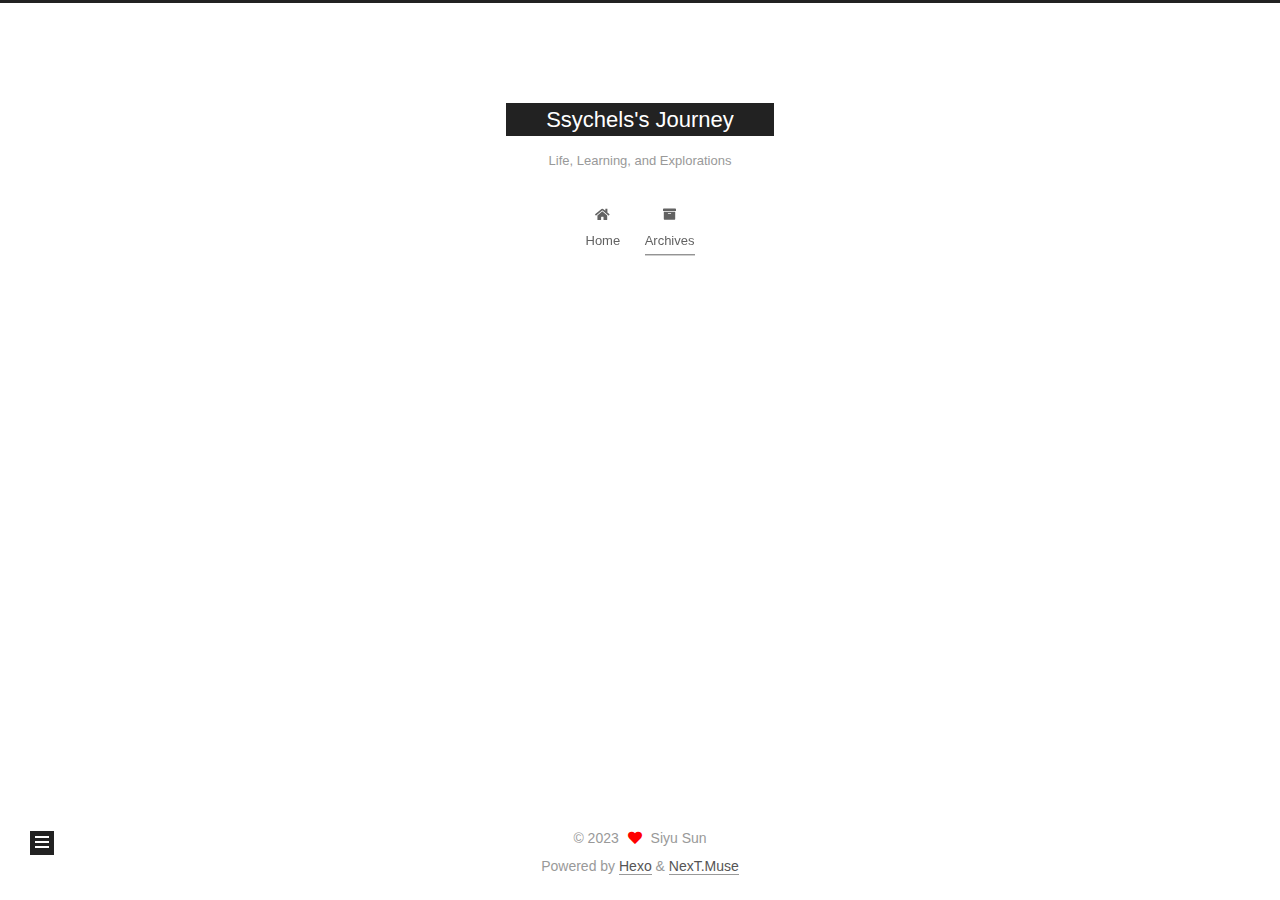
==== archives/index.html @ b706aa6a "Site updated: 2023-07-22 16:36:06" ====
<!DOCTYPE html>
<html lang="en">
<head>
  <meta charset="UTF-8">
<meta name="viewport" content="width=device-width, initial-scale=1, maximum-scale=2">
<meta name="theme-color" content="#222">
<meta name="generator" content="Hexo 6.3.0">
  <link rel="apple-touch-icon" sizes="180x180" href="/images/apple-touch-icon-next.png">
  <link rel="icon" type="image/png" sizes="32x32" href="/images/favicon-32x32-next.png">
  <link rel="icon" type="image/png" sizes="16x16" href="/images/favicon-16x16-next.png">
  <link rel="mask-icon" href="/images/logo.svg" color="#222">

<link rel="stylesheet" href="/css/main.css">


<link rel="stylesheet" href="/lib/font-awesome/css/all.min.css">

<script id="hexo-configurations">
    var NexT = window.NexT || {};
    var CONFIG = {"hostname":"ssychels.github.io","root":"/","scheme":"Muse","version":"7.8.0","exturl":false,"sidebar":{"position":"left","display":"post","padding":18,"offset":12,"onmobile":false},"copycode":{"enable":false,"show_result":false,"style":null},"back2top":{"enable":true,"sidebar":false,"scrollpercent":false},"bookmark":{"enable":false,"color":"#222","save":"auto"},"fancybox":false,"mediumzoom":false,"lazyload":false,"pangu":false,"comments":{"style":"tabs","active":null,"storage":true,"lazyload":false,"nav":null},"algolia":{"hits":{"per_page":10},"labels":{"input_placeholder":"Search for Posts","hits_empty":"We didn't find any results for the search: ${query}","hits_stats":"${hits} results found in ${time} ms"}},"localsearch":{"enable":false,"trigger":"auto","top_n_per_article":1,"unescape":false,"preload":false},"motion":{"enable":true,"async":false,"transition":{"post_block":"fadeIn","post_header":"slideDownIn","post_body":"slideDownIn","coll_header":"slideLeftIn","sidebar":"slideUpIn"}}};
  </script>

  <meta name="description" content="A log of my studies, insights and life moments.">
<meta property="og:type" content="website">
<meta property="og:title" content="Ssychels&#39;s Journey">
<meta property="og:url" content="http://ssychels.github.io/archives/index.html">
<meta property="og:site_name" content="Ssychels&#39;s Journey">
<meta property="og:description" content="A log of my studies, insights and life moments.">
<meta property="og:locale" content="en_US">
<meta property="article:author" content="Siyu Sun">
<meta property="article:tag" content="Cybersecurity, Life">
<meta name="twitter:card" content="summary">

<link rel="canonical" href="http://ssychels.github.io/archives/">


<script id="page-configurations">
  // https://hexo.io/docs/variables.html
  CONFIG.page = {
    sidebar: "",
    isHome : false,
    isPost : false,
    lang   : 'en'
  };
</script>

  <title>Archive | Ssychels's Journey</title>
  






  <noscript>
  <style>
  .use-motion .brand,
  .use-motion .menu-item,
  .sidebar-inner,
  .use-motion .post-block,
  .use-motion .pagination,
  .use-motion .comments,
  .use-motion .post-header,
  .use-motion .post-body,
  .use-motion .collection-header { opacity: initial; }

  .use-motion .site-title,
  .use-motion .site-subtitle {
    opacity: initial;
    top: initial;
  }

  .use-motion .logo-line-before i { left: initial; }
  .use-motion .logo-line-after i { right: initial; }
  </style>
</noscript>

</head>

<body itemscope itemtype="http://schema.org/WebPage">
  <div class="container use-motion">
    <div class="headband"></div>

    <header class="header" itemscope itemtype="http://schema.org/WPHeader">
      <div class="header-inner"><div class="site-brand-container">
  <div class="site-nav-toggle">
    <div class="toggle" aria-label="Toggle navigation bar">
      <span class="toggle-line toggle-line-first"></span>
      <span class="toggle-line toggle-line-middle"></span>
      <span class="toggle-line toggle-line-last"></span>
    </div>
  </div>

  <div class="site-meta">

    <a href="/" class="brand" rel="start">
      <span class="logo-line-before"><i></i></span>
      <h1 class="site-title">Ssychels's Journey</h1>
      <span class="logo-line-after"><i></i></span>
    </a>
      <p class="site-subtitle" itemprop="description">Life, Learning, and Explorations</p>
  </div>

  <div class="site-nav-right">
    <div class="toggle popup-trigger">
    </div>
  </div>
</div>




<nav class="site-nav">
  <ul id="menu" class="main-menu menu">
        <li class="menu-item menu-item-home">

    <a href="/" rel="section"><i class="fa fa-home fa-fw"></i>Home</a>

  </li>
        <li class="menu-item menu-item-archives">

    <a href="/archives/" rel="section"><i class="fa fa-archive fa-fw"></i>Archives</a>

  </li>
  </ul>
</nav>




</div>
    </header>

    
  <div class="back-to-top">
    <i class="fa fa-arrow-up"></i>
    <span>0%</span>
  </div>


    <main class="main">
      <div class="main-inner">
        <div class="content-wrap">
          

          <div class="content archive">
            

  
  
  
  <div class="post-block">
    <div class="posts-collapse">
      <div class="collection-title">
        <span class="collection-header">Um..! 3 posts in total. Keep on posting.</span>
      </div>

      
    <div class="collection-year">
      <span class="collection-header">2023</span>
    </div>

  <article itemscope itemtype="http://schema.org/Article">
    <header class="post-header">

      <div class="post-meta">
        <time itemprop="dateCreated"
              datetime="2023-07-22T16:07:28+10:00"
              content="2023-07-22">
          07-22
        </time>
      </div>

      <div class="post-title">
          <a class="post-title-link" href="/2023/07/22/thrid-post/" itemprop="url">
            <span itemprop="name">thrid post</span>
          </a>
      </div>

    </header>
  </article>

  <article itemscope itemtype="http://schema.org/Article">
    <header class="post-header">

      <div class="post-meta">
        <time itemprop="dateCreated"
              datetime="2023-07-22T15:56:42+10:00"
              content="2023-07-22">
          07-22
        </time>
      </div>

      <div class="post-title">
          <a class="post-title-link" href="/2023/07/22/Hello-hexo/" itemprop="url">
            <span itemprop="name">Hello hexo</span>
          </a>
      </div>

    </header>
  </article>

  <article itemscope itemtype="http://schema.org/Article">
    <header class="post-header">

      <div class="post-meta">
        <time itemprop="dateCreated"
              datetime="2023-07-22T15:54:32+10:00"
              content="2023-07-22">
          07-22
        </time>
      </div>

      <div class="post-title">
          <a class="post-title-link" href="/2023/07/22/hello-world/" itemprop="url">
            <span itemprop="name">Hello World</span>
          </a>
      </div>

    </header>
  </article>


    </div>
  </div>
  
  
  

  



          </div>
          

<script>
  window.addEventListener('tabs:register', () => {
    let { activeClass } = CONFIG.comments;
    if (CONFIG.comments.storage) {
      activeClass = localStorage.getItem('comments_active') || activeClass;
    }
    if (activeClass) {
      let activeTab = document.querySelector(`a[href="#comment-${activeClass}"]`);
      if (activeTab) {
        activeTab.click();
      }
    }
  });
  if (CONFIG.comments.storage) {
    window.addEventListener('tabs:click', event => {
      if (!event.target.matches('.tabs-comment .tab-content .tab-pane')) return;
      let commentClass = event.target.classList[1];
      localStorage.setItem('comments_active', commentClass);
    });
  }
</script>

        </div>
          
  
  <div class="toggle sidebar-toggle">
    <span class="toggle-line toggle-line-first"></span>
    <span class="toggle-line toggle-line-middle"></span>
    <span class="toggle-line toggle-line-last"></span>
  </div>

  <aside class="sidebar">
    <div class="sidebar-inner">

      <ul class="sidebar-nav motion-element">
        <li class="sidebar-nav-toc">
          Table of Contents
        </li>
        <li class="sidebar-nav-overview">
          Overview
        </li>
      </ul>

      <!--noindex-->
      <div class="post-toc-wrap sidebar-panel">
      </div>
      <!--/noindex-->

      <div class="site-overview-wrap sidebar-panel">
        <div class="site-author motion-element" itemprop="author" itemscope itemtype="http://schema.org/Person">
  <p class="site-author-name" itemprop="name">Siyu Sun</p>
  <div class="site-description" itemprop="description">A log of my studies, insights and life moments.</div>
</div>
<div class="site-state-wrap motion-element">
  <nav class="site-state">
      <div class="site-state-item site-state-posts">
          <a href="/archives/">
        
          <span class="site-state-item-count">3</span>
          <span class="site-state-item-name">posts</span>
        </a>
      </div>
  </nav>
</div>



      </div>

    </div>
  </aside>
  <div id="sidebar-dimmer"></div>


      </div>
    </main>

    <footer class="footer">
      <div class="footer-inner">
        

        

<div class="copyright">
  
  &copy; 
  <span itemprop="copyrightYear">2023</span>
  <span class="with-love">
    <i class="fa fa-heart"></i>
  </span>
  <span class="author" itemprop="copyrightHolder">Siyu Sun</span>
</div>
  <div class="powered-by">Powered by <a href="https://hexo.io/" class="theme-link" rel="noopener" target="_blank">Hexo</a> & <a href="https://muse.theme-next.org/" class="theme-link" rel="noopener" target="_blank">NexT.Muse</a>
  </div>

        








      </div>
    </footer>
  </div>

  
  <script src="/lib/anime.min.js"></script>
  <script src="/lib/velocity/velocity.min.js"></script>
  <script src="/lib/velocity/velocity.ui.min.js"></script>

<script src="/js/utils.js"></script>

<script src="/js/motion.js"></script>


<script src="/js/schemes/muse.js"></script>


<script src="/js/next-boot.js"></script>




  















  

  

</body>
</html>
---- css/main.css ----
:root {
  --body-bg-color: #fff;
  --content-bg-color: #fff;
  --card-bg-color: #f5f5f5;
  --text-color: #555;
  --blockquote-color: #666;
  --link-color: #555;
  --link-hover-color: #222;
  --brand-color: #fff;
  --brand-hover-color: #fff;
  --table-row-odd-bg-color: #f9f9f9;
  --table-row-hover-bg-color: #f5f5f5;
  --menu-item-bg-color: #f5f5f5;
  --btn-default-bg: #222;
  --btn-default-color: #fff;
  --btn-default-border-color: #222;
  --btn-default-hover-bg: #fff;
  --btn-default-hover-color: #222;
  --btn-default-hover-border-color: #222;
}
html {
  line-height: 1.15; /* 1 */
  -webkit-text-size-adjust: 100%; /* 2 */
}
body {
  margin: 0;
}
main {
  display: block;
}
h1 {
  font-size: 2em;
  margin: 0.67em 0;
}
hr {
  box-sizing: content-box; /* 1 */
  height: 0; /* 1 */
  overflow: visible; /* 2 */
}
pre {
  font-family: monospace, monospace; /* 1 */
  font-size: 1em; /* 2 */
}
a {
  background: transparent;
}
abbr[title] {
  border-bottom: none; /* 1 */
  text-decoration: underline; /* 2 */
  text-decoration: underline dotted; /* 2 */
}
b,
strong {
  font-weight: bolder;
}
code,
kbd,
samp {
  font-family: monospace, monospace; /* 1 */
  font-size: 1em; /* 2 */
}
small {
  font-size: 80%;
}
sub,
sup {
  font-size: 75%;
  line-height: 0;
  position: relative;
  vertical-align: baseline;
}
sub {
  bottom: -0.25em;
}
sup {
  top: -0.5em;
}
img {
  border-style: none;
}
button,
input,
optgroup,
select,
textarea {
  font-family: inherit; /* 1 */
  font-size: 100%; /* 1 */
  line-height: 1.15; /* 1 */
  margin: 0; /* 2 */
}
button,
input {
/* 1 */
  overflow: visible;
}
button,
select {
/* 1 */
  text-transform: none;
}
button,
[type='button'],
[type='reset'],
[type='submit'] {
  -webkit-appearance: button;
}
button::-moz-focus-inner,
[type='button']::-moz-focus-inner,
[type='reset']::-moz-focus-inner,
[type='submit']::-moz-focus-inner {
  border-style: none;
  padding: 0;
}
button:-moz-focusring,
[type='button']:-moz-focusring,
[type='reset']:-moz-focusring,
[type='submit']:-moz-focusring {
  outline: 1px dotted ButtonText;
}
fieldset {
  padding: 0.35em 0.75em 0.625em;
}
legend {
  box-sizing: border-box; /* 1 */
  color: inherit; /* 2 */
  display: table; /* 1 */
  max-width: 100%; /* 1 */
  padding: 0; /* 3 */
  white-space: normal; /* 1 */
}
progress {
  vertical-align: baseline;
}
textarea {
  overflow: auto;
}
[type='checkbox'],
[type='radio'] {
  box-sizing: border-box; /* 1 */
  padding: 0; /* 2 */
}
[type='number']::-webkit-inner-spin-button,
[type='number']::-webkit-outer-spin-button {
  height: auto;
}
[type='search'] {
  outline-offset: -2px; /* 2 */
  -webkit-appearance: textfield; /* 1 */
}
[type='search']::-webkit-search-decoration {
  -webkit-appearance: none;
}
::-webkit-file-upload-button {
  font: inherit; /* 2 */
  -webkit-appearance: button; /* 1 */
}
details {
  display: block;
}
summary {
  display: list-item;
}
template {
  display: none;
}
[hidden] {
  display: none;
}
::selection {
  background: #262a30;
  color: #eee;
}
html,
body {
  height: 100%;
}
body {
  background: var(--body-bg-color);
  color: var(--text-color);
  font-family: 'Lato', "PingFang SC", "Microsoft YaHei", sans-serif;
  font-size: 1em;
  line-height: 2;
}
@media (max-width: 991px) {
  body {
    padding-left: 0 !important;
    padding-right: 0 !important;
  }
}
h1,
h2,
h3,
h4,
h5,
h6 {
  font-family: 'Lato', "PingFang SC", "Microsoft YaHei", sans-serif;
  font-weight: bold;
  line-height: 1.5;
  margin: 20px 0 15px;
}
h1 {
  font-size: 1.5em;
}
h2 {
  font-size: 1.375em;
}
h3 {
  font-size: 1.25em;
}
h4 {
  font-size: 1.125em;
}
h5 {
  font-size: 1em;
}
h6 {
  font-size: 0.875em;
}
p {
  margin: 0 0 20px 0;
}
a,
span.exturl {
  border-bottom: 1px solid #999;
  color: var(--link-color);
  outline: 0;
  text-decoration: none;
  overflow-wrap: break-word;
  word-wrap: break-word;
  cursor: pointer;
}
a:hover,
span.exturl:hover {
  border-bottom-color: var(--link-hover-color);
  color: var(--link-hover-color);
}
iframe,
img,
video {
  display: block;
  margin-left: auto;
  margin-right: auto;
  max-width: 100%;
}
hr {
  background-image: repeating-linear-gradient(-45deg, #ddd, #ddd 4px, transparent 4px, transparent 8px);
  border: 0;
  height: 3px;
  margin: 40px 0;
}
blockquote {
  border-left: 4px solid #ddd;
  color: var(--blockquote-color);
  margin: 0;
  padding: 0 15px;
}
blockquote cite::before {
  content: '-';
  padding: 0 5px;
}
dt {
  font-weight: bold;
}
dd {
  margin: 0;
  padding: 0;
}
kbd {
  background-color: #f5f5f5;
  background-image: linear-gradient(#eee, #fff, #eee);
  border: 1px solid #ccc;
  border-radius: 0.2em;
  box-shadow: 0.1em 0.1em 0.2em rgba(0,0,0,0.1);
  color: #555;
  font-family: inherit;
  padding: 0.1em 0.3em;
  white-space: nowrap;
}
.table-container {
  overflow: auto;
}
table {
  border-collapse: collapse;
  border-spacing: 0;
  font-size: 0.875em;
  margin: 0 0 20px 0;
  width: 100%;
}
tbody tr:nth-of-type(odd) {
  background: var(--table-row-odd-bg-color);
}
tbody tr:hover {
  background: var(--table-row-hover-bg-color);
}
caption,
th,
td {
  font-weight: normal;
  padding: 8px;
  vertical-align: middle;
}
th,
td {
  border: 1px solid #ddd;
  border-bottom: 3px solid #ddd;
}
th {
  font-weight: 700;
  padding-bottom: 10px;
}
td {
  border-bottom-width: 1px;
}
.btn {
  background: var(--btn-default-bg);
  border: 2px solid var(--btn-default-border-color);
  border-radius: 0;
  color: var(--btn-default-color);
  display: inline-block;
  font-size: 0.875em;
  line-height: 2;
  padding: 0 20px;
  text-decoration: none;
  transition-property: background-color;
  transition-delay: 0s;
  transition-duration: 0.2s;
  transition-timing-function: ease-in-out;
}
.btn:hover {
  background: var(--btn-default-hover-bg);
  border-color: var(--btn-default-hover-border-color);
  color: var(--btn-default-hover-color);
}
.btn + .btn {
  margin: 0 0 8px 8px;
}
.btn .fa-fw {
  text-align: left;
  width: 1.285714285714286em;
}
.toggle {
  line-height: 0;
}
.toggle .toggle-line {
  background: #fff;
  display: inline-block;
  height: 2px;
  left: 0;
  position: relative;
  top: 0;
  transition: all 0.4s;
  vertical-align: top;
  width: 100%;
}
.toggle .toggle-line:not(:first-child) {
  margin-top: 3px;
}
.toggle.toggle-arrow .toggle-line-first {
  left: 50%;
  top: 2px;
  transform: rotate(45deg);
  width: 50%;
}
.toggle.toggle-arrow .toggle-line-middle {
  left: 2px;
  width: 90%;
}
.toggle.toggle-arrow .toggle-line-last {
  left: 50%;
  top: -2px;
  transform: rotate(-45deg);
  width: 50%;
}
.toggle.toggle-close .toggle-line-first {
  transform: rotate(-45deg);
  top: 5px;
}
.toggle.toggle-close .toggle-line-middle {
  opacity: 0;
}
.toggle.toggle-close .toggle-line-last {
  transform: rotate(45deg);
  top: -5px;
}
.highlight,
pre {
  background: #f7f7f7;
  color: #4d4d4c;
  line-height: 1.6;
  margin: 0 auto 20px;
}
pre,
code {
  font-family: consolas, Menlo, monospace, "PingFang SC", "Microsoft YaHei";
}
code {
  background: #eee;
  border-radius: 3px;
  color: #555;
  padding: 2px 4px;
  overflow-wrap: break-word;
  word-wrap: break-word;
}
.highlight *::selection {
  background: #d6d6d6;
}
.highlight pre {
  border: 0;
  margin: 0;
  padding: 10px 0;
}
.highlight table {
  border: 0;
  margin: 0;
  width: auto;
}
.highlight td {
  border: 0;
  padding: 0;
}
.highlight figcaption {
  background: #eff2f3;
  color: #4d4d4c;
  display: flex;
  font-size: 0.875em;
  justify-content: space-between;
  line-height: 1.2;
  padding: 0.5em;
}
.highlight figcaption a {
  color: #4d4d4c;
}
.highlight figcaption a:hover {
  border-bottom-color: #4d4d4c;
}
.highlight .gutter {
  -moz-user-select: none;
  -ms-user-select: none;
  -webkit-user-select: none;
  user-select: none;
}
.highlight .gutter pre {
  background: #eff2f3;
  color: #869194;
  padding-left: 10px;
  padding-right: 10px;
  text-align: right;
}
.highlight .code pre {
  background: #f7f7f7;
  padding-left: 10px;
  width: 100%;
}
.gist table {
  width: auto;
}
.gist table td {
  border: 0;
}
pre {
  overflow: auto;
  padding: 10px;
}
pre code {
  background: none;
  color: #4d4d4c;
  font-size: 0.875em;
  padding: 0;
  text-shadow: none;
}
pre .deletion {
  background: #fdd;
}
pre .addition {
  background: #dfd;
}
pre .meta {
  color: #eab700;
  -moz-user-select: none;
  -ms-user-select: none;
  -webkit-user-select: none;
  user-select: none;
}
pre .comment {
  color: #8e908c;
}
pre .variable,
pre .attribute,
pre .tag,
pre .name,
pre .regexp,
pre .ruby .constant,
pre .xml .tag .title,
pre .xml .pi,
pre .xml .doctype,
pre .html .doctype,
pre .css .id,
pre .css .class,
pre .css .pseudo {
  color: #c82829;
}
pre .number,
pre .preprocessor,
pre .built_in,
pre .builtin-name,
pre .literal,
pre .params,
pre .constant,
pre .command {
  color: #f5871f;
}
pre .ruby .class .title,
pre .css .rules .attribute,
pre .string,
pre .symbol,
pre .value,
pre .inheritance,
pre .header,
pre .ruby .symbol,
pre .xml .cdata,
pre .special,
pre .formula {
  color: #718c00;
}
pre .title,
pre .css .hexcolor {
  color: #3e999f;
}
pre .function,
pre .python .decorator,
pre .python .title,
pre .ruby .function .title,
pre .ruby .title .keyword,
pre .perl .sub,
pre .javascript .title,
pre .coffeescript .title {
  color: #4271ae;
}
pre .keyword,
pre .javascript .function {
  color: #8959a8;
}
.blockquote-center {
  border-left: none;
  margin: 40px 0;
  padding: 0;
  position: relative;
  text-align: center;
}
.blockquote-center .fa {
  display: block;
  opacity: 0.6;
  position: absolute;
  width: 100%;
}
.blockquote-center .fa-quote-left {
  border-top: 1px solid #ccc;
  text-align: left;
  top: -20px;
}
.blockquote-center .fa-quote-right {
  border-bottom: 1px solid #ccc;
  text-align: right;
  bottom: -20px;
}
.blockquote-center p,
.blockquote-center div {
  text-align: center;
}
.post-body .group-picture img {
  margin: 0 auto;
  padding: 0 3px;
}
.group-picture-row {
  margin-bottom: 6px;
  overflow: hidden;
}
.group-picture-column {
  float: left;
  margin-bottom: 10px;
}
.post-body .label {
  color: #555;
  display: inline;
  padding: 0 2px;
}
.post-body .label.default {
  background: #f0f0f0;
}
.post-body .label.primary {
  background: #efe6f7;
}
.post-body .label.info {
  background: #e5f2f8;
}
.post-body .label.success {
  background: #e7f4e9;
}
.post-body .label.warning {
  background: #fcf6e1;
}
.post-body .label.danger {
  background: #fae8eb;
}
.post-body .tabs {
  margin-bottom: 20px;
}
.post-body .tabs,
.tabs-comment {
  display: block;
  padding-top: 10px;
  position: relative;
}
.post-body .tabs ul.nav-tabs,
.tabs-comment ul.nav-tabs {
  display: flex;
  flex-wrap: wrap;
  margin: 0;
  margin-bottom: -1px;
  padding: 0;
}
@media (max-width: 413px) {
  .post-body .tabs ul.nav-tabs,
  .tabs-comment ul.nav-tabs {
    display: block;
    margin-bottom: 5px;
  }
}
.post-body .tabs ul.nav-tabs li.tab,
.tabs-comment ul.nav-tabs li.tab {
  border-bottom: 1px solid #ddd;
  border-left: 1px solid transparent;
  border-right: 1px solid transparent;
  border-top: 3px solid transparent;
  flex-grow: 1;
  list-style-type: none;
  border-radius: 0 0 0 0;
}
@media (max-width: 413px) {
  .post-body .tabs ul.nav-tabs li.tab,
  .tabs-comment ul.nav-tabs li.tab {
    border-bottom: 1px solid transparent;
    border-left: 3px solid transparent;
    border-right: 1px solid transparent;
    border-top: 1px solid transparent;
  }
}
@media (max-width: 413px) {
  .post-body .tabs ul.nav-tabs li.tab,
  .tabs-comment ul.nav-tabs li.tab {
    border-radius: 0;
  }
}
.post-body .tabs ul.nav-tabs li.tab a,
.tabs-comment ul.nav-tabs li.tab a {
  border-bottom: initial;
  display: block;
  line-height: 1.8;
  outline: 0;
  padding: 0.25em 0.75em;
  text-align: center;
  transition-delay: 0s;
  transition-duration: 0.2s;
  transition-timing-function: ease-out;
}
.post-body .tabs ul.nav-tabs li.tab a i,
.tabs-comment ul.nav-tabs li.tab a i {
  width: 1.285714285714286em;
}
.post-body .tabs ul.nav-tabs li.tab.active,
.tabs-comment ul.nav-tabs li.tab.active {
  border-bottom: 1px solid transparent;
  border-left: 1px solid #ddd;
  border-right: 1px solid #ddd;
  border-top: 3px solid #fc6423;
}
@media (max-width: 413px) {
  .post-body .tabs ul.nav-tabs li.tab.active,
  .tabs-comment ul.nav-tabs li.tab.active {
    border-bottom: 1px solid #ddd;
    border-left: 3px solid #fc6423;
    border-right: 1px solid #ddd;
    border-top: 1px solid #ddd;
  }
}
.post-body .tabs ul.nav-tabs li.tab.active a,
.tabs-comment ul.nav-tabs li.tab.active a {
  color: var(--link-color);
  cursor: default;
}
.post-body .tabs .tab-content .tab-pane,
.tabs-comment .tab-content .tab-pane {
  border: 1px solid #ddd;
  border-top: 0;
  padding: 20px 20px 0 20px;
  border-radius: 0;
}
.post-body .tabs .tab-content .tab-pane:not(.active),
.tabs-comment .tab-content .tab-pane:not(.active) {
  display: none;
}
.post-body .tabs .tab-content .tab-pane.active,
.tabs-comment .tab-content .tab-pane.active {
  display: block;
}
.post-body .tabs .tab-content .tab-pane.active:nth-of-type(1),
.tabs-comment .tab-content .tab-pane.active:nth-of-type(1) {
  border-radius: 0 0 0 0;
}
@media (max-width: 413px) {
  .post-body .tabs .tab-content .tab-pane.active:nth-of-type(1),
  .tabs-comment .tab-content .tab-pane.active:nth-of-type(1) {
    border-radius: 0;
  }
}
.post-body .note {
  border-radius: 3px;
  margin-bottom: 20px;
  padding: 1em;
  position: relative;
  border: 1px solid #eee;
  border-left-width: 5px;
}
.post-body .note h2,
.post-body .note h3,
.post-body .note h4,
.post-body .note h5,
.post-body .note h6 {
  margin-top: 0;
  border-bottom: initial;
  margin-bottom: 0;
  padding-top: 0;
}
.post-body .note p:first-child,
.post-body .note ul:first-child,
.post-body .note ol:first-child,
.post-body .note table:first-child,
.post-body .note pre:first-child,
.post-body .note blockquote:first-child,
.post-body .note img:first-child {
  margin-top: 0;
}
.post-body .note p:last-child,
.post-body .note ul:last-child,
.post-body .note ol:last-child,
.post-body .note table:last-child,
.post-body .note pre:last-child,
.post-body .note blockquote:last-child,
.post-body .note img:last-child {
  margin-bottom: 0;
}
.post-body .note.default {
  border-left-color: #777;
}
.post-body .note.default h2,
.post-body .note.default h3,
.post-body .note.default h4,
.post-body .note.default h5,
.post-body .note.default h6 {
  color: #777;
}
.post-body .note.primary {
  border-left-color: #6f42c1;
}
.post-body .note.primary h2,
.post-body .note.primary h3,
.post-body .note.primary h4,
.post-body .note.primary h5,
.post-body .note.primary h6 {
  color: #6f42c1;
}
.post-body .note.info {
  border-left-color: #428bca;
}
.post-body .note.info h2,
.post-body .note.info h3,
.post-body .note.info h4,
.post-body .note.info h5,
.post-body .note.info h6 {
  color: #428bca;
}
.post-body .note.success {
  border-left-color: #5cb85c;
}
.post-body .note.success h2,
.post-body .note.success h3,
.post-body .note.success h4,
.post-body .note.success h5,
.post-body .note.success h6 {
  color: #5cb85c;
}
.post-body .note.warning {
  border-left-color: #f0ad4e;
}
.post-body .note.warning h2,
.post-body .note.warning h3,
.post-body .note.warning h4,
.post-body .note.warning h5,
.post-body .note.warning h6 {
  color: #f0ad4e;
}
.post-body .note.danger {
  border-left-color: #d9534f;
}
.post-body .note.danger h2,
.post-body .note.danger h3,
.post-body .note.danger h4,
.post-body .note.danger h5,
.post-body .note.danger h6 {
  color: #d9534f;
}
.pagination .prev,
.pagination .next,
.pagination .page-number,
.pagination .space {
  display: inline-block;
  margin: 0 10px;
  padding: 0 11px;
  position: relative;
  top: -1px;
}
@media (max-width: 767px) {
  .pagination .prev,
  .pagination .next,
  .pagination .page-number,
  .pagination .space {
    margin: 0 5px;
  }
}
.pagination {
  border-top: 1px solid #eee;
  margin: 120px 0 0;
  text-align: center;
}
.pagination .prev,
.pagination .next,
.pagination .page-number {
  border-bottom: 0;
  border-top: 1px solid #eee;
  transition-property: border-color;
  transition-delay: 0s;
  transition-duration: 0.2s;
  transition-timing-function: ease-in-out;
}
.pagination .prev:hover,
.pagination .next:hover,
.pagination .page-number:hover {
  border-top-color: #222;
}
.pagination .space {
  margin: 0;
  padding: 0;
}
.pagination .prev {
  margin-left: 0;
}
.pagination .next {
  margin-right: 0;
}
.pagination .page-number.current {
  background: #ccc;
  border-top-color: #ccc;
  color: #fff;
}
@media (max-width: 767px) {
  .pagination {
    border-top: none;
  }
  .pagination .prev,
  .pagination .next,
  .pagination .page-number {
    border-bottom: 1px solid #eee;
    border-top: 0;
    margin-bottom: 10px;
    padding: 0 10px;
  }
  .pagination .prev:hover,
  .pagination .next:hover,
  .pagination .page-number:hover {
    border-bottom-color: #222;
  }
}
.comments {
  margin-top: 60px;
  overflow: hidden;
}
.comment-button-group {
  display: flex;
  flex-wrap: wrap-reverse;
  justify-content: center;
  margin: 1em 0;
}
.comment-button-group .comment-button {
  margin: 0.1em 0.2em;
}
.comment-button-group .comment-button.active {
  background: var(--btn-default-hover-bg);
  border-color: var(--btn-default-hover-border-color);
  color: var(--btn-default-hover-color);
}
.comment-position {
  display: none;
}
.comment-position.active {
  display: block;
}
.tabs-comment {
  background: var(--content-bg-color);
  margin-top: 4em;
  padding-top: 0;
}
.tabs-comment .comments {
  border: 0;
  box-shadow: none;
  margin-top: 0;
  padding-top: 0;
}
.container {
  min-height: 100%;
  position: relative;
}
.main-inner {
  margin: 0 auto;
  width: 700px;
}
@media (min-width: 1200px) {
  .main-inner {
    width: 800px;
  }
}
@media (min-width: 1600px) {
  .main-inner {
    width: 900px;
  }
}
@media (max-width: 767px) {
  .content-wrap {
    padding: 0 20px;
  }
}
.header {
  background: transparent;
}
.header-inner {
  margin: 0 auto;
  width: 700px;
}
@media (min-width: 1200px) {
  .header-inner {
    width: 800px;
  }
}
@media (min-width: 1600px) {
  .header-inner {
    width: 900px;
  }
}
.site-brand-container {
  display: flex;
  flex-shrink: 0;
  padding: 0 10px;
}
.headband {
  background: #222;
  height: 3px;
}
.site-meta {
  flex-grow: 1;
  text-align: center;
}
@media (max-width: 767px) {
  .site-meta {
    text-align: center;
  }
}
.brand {
  border-bottom: none;
  color: var(--brand-color);
  display: inline-block;
  line-height: 1.375em;
  padding: 0 40px;
  position: relative;
}
.brand:hover {
  color: var(--brand-hover-color);
}
.site-title {
  font-family: 'Lato', "PingFang SC", "Microsoft YaHei", sans-serif;
  font-size: 1.375em;
  font-weight: normal;
  margin: 0;
}
.site-subtitle {
  color: #999;
  font-size: 0.8125em;
  margin: 10px 0;
}
.use-motion .brand {
  opacity: 0;
}
.use-motion .site-title,
.use-motion .site-subtitle,
.use-motion .custom-logo-image {
  opacity: 0;
  position: relative;
  top: -10px;
}
.site-nav-toggle,
.site-nav-right {
  display: none;
}
@media (max-width: 767px) {
  .site-nav-toggle,
  .site-nav-right {
    display: flex;
    flex-direction: column;
    justify-content: center;
  }
}
.site-nav-toggle .toggle,
.site-nav-right .toggle {
  color: var(--text-color);
  padding: 10px;
  width: 22px;
}
.site-nav-toggle .toggle .toggle-line,
.site-nav-right .toggle .toggle-line {
  background: var(--text-color);
  border-radius: 1px;
}
.site-nav {
  display: block;
}
@media (max-width: 767px) {
  .site-nav {
    clear: both;
    display: none;
  }
}
.site-nav.site-nav-on {
  display: block;
}
.menu {
  margin-top: 20px;
  padding-left: 0;
  text-align: center;
}
.menu-item {
  display: inline-block;
  list-style: none;
  margin: 0 10px;
}
@media (max-width: 767px) {
  .menu-item {
    display: block;
    margin-top: 10px;
  }
  .menu-item.menu-item-search {
    display: none;
  }
}
.menu-item a,
.menu-item span.exturl {
  border-bottom: 0;
  display: block;
  font-size: 0.8125em;
  transition-property: border-color;
  transition-delay: 0s;
  transition-duration: 0.2s;
  transition-timing-function: ease-in-out;
}
@media (hover: none) {
  .menu-item a:hover,
  .menu-item span.exturl:hover {
    border-bottom-color: transparent !important;
  }
}
.menu-item .fa,
.menu-item .fab,
.menu-item .far,
.menu-item .fas {
  margin-right: 8px;
}
.menu-item .badge {
  display: inline-block;
  font-weight: bold;
  line-height: 1;
  margin-left: 0.35em;
  margin-top: 0.35em;
  text-align: center;
  white-space: nowrap;
}
@media (max-width: 767px) {
  .menu-item .badge {
    float: right;
    margin-left: 0;
  }
}
.menu-item-active a,
.menu .menu-item a:hover,
.menu .menu-item span.exturl:hover {
  background: var(--menu-item-bg-color);
}
.use-motion .menu-item {
  opacity: 0;
}
.sidebar {
  background: #222;
  bottom: 0;
  box-shadow: inset 0 2px 6px #000;
  position: fixed;
  top: 0;
}
@media (max-width: 991px) {
  .sidebar {
    display: none;
  }
}
.sidebar-inner {
  color: #999;
  padding: 18px 10px;
  text-align: center;
}
.cc-license {
  margin-top: 10px;
  text-align: center;
}
.cc-license .cc-opacity {
  border-bottom: none;
  opacity: 0.7;
}
.cc-license .cc-opacity:hover {
  opacity: 0.9;
}
.cc-license img {
  display: inline-block;
}
.site-author-image {
  border: 2px solid #333;
  display: block;
  margin: 0 auto;
  max-width: 96px;
  padding: 2px;
}
.site-author-name {
  color: #f5f5f5;
  font-weight: normal;
  margin: 5px 0 0;
  text-align: center;
}
.site-description {
  color: #999;
  font-size: 1em;
  margin-top: 5px;
  text-align: center;
}
.links-of-author {
  margin-top: 15px;
}
.links-of-author a,
.links-of-author span.exturl {
  border-bottom-color: #555;
  display: inline-block;
  font-size: 0.8125em;
  margin-bottom: 10px;
  margin-right: 10px;
  vertical-align: middle;
}
.links-of-author a::before,
.links-of-author span.exturl::before {
  background: #b486ff;
  border-radius: 50%;
  content: ' ';
  display: inline-block;
  height: 4px;
  margin-right: 3px;
  vertical-align: middle;
  width: 4px;
}
.sidebar-button {
  margin-top: 15px;
}
.sidebar-button a {
  border: 1px solid #fc6423;
  border-radius: 4px;
  color: #fc6423;
  display: inline-block;
  padding: 0 15px;
}
.sidebar-button a .fa,
.sidebar-button a .fab,
.sidebar-button a .far,
.sidebar-button a .fas {
  margin-right: 5px;
}
.sidebar-button a:hover {
  background: #fc6423;
  border: 1px solid #fc6423;
  color: #fff;
}
.sidebar-button a:hover .fa,
.sidebar-button a:hover .fab,
.sidebar-button a:hover .far,
.sidebar-button a:hover .fas {
  color: #fff;
}
.links-of-blogroll {
  font-size: 0.8125em;
  margin-top: 10px;
}
.links-of-blogroll-title {
  font-size: 0.875em;
  font-weight: 600;
  margin-top: 0;
}
.links-of-blogroll-list {
  list-style: none;
  margin: 0;
  padding: 0;
}
#sidebar-dimmer {
  display: none;
}
@media (max-width: 767px) {
  #sidebar-dimmer {
    background: #000;
    display: block;
    height: 100%;
    left: 100%;
    opacity: 0;
    position: fixed;
    top: 0;
    width: 100%;
    z-index: 1100;
  }
  .sidebar-active + #sidebar-dimmer {
    opacity: 0.7;
    transform: translateX(-100%);
    transition: opacity 0.5s;
  }
}
.sidebar-nav {
  margin: 0;
  padding-bottom: 20px;
  padding-left: 0;
}
.sidebar-nav li {
  border-bottom: 1px solid transparent;
  color: #666;
  cursor: pointer;
  display: inline-block;
  font-size: 0.875em;
}
.sidebar-nav li.sidebar-nav-overview {
  margin-left: 10px;
}
.sidebar-nav li:hover {
  color: #f5f5f5;
}
.sidebar-nav .sidebar-nav-active {
  border-bottom-color: #87daff;
  color: #87daff;
}
.sidebar-nav .sidebar-nav-active:hover {
  color: #87daff;
}
.sidebar-panel {
  display: none;
  overflow-x: hidden;
  overflow-y: auto;
}
.sidebar-panel-active {
  display: block;
}
.sidebar-toggle {
  background: #222;
  bottom: 45px;
  cursor: pointer;
  height: 14px;
  left: 30px;
  padding: 5px;
  position: fixed;
  width: 14px;
  z-index: 1300;
}
@media (max-width: 991px) {
  .sidebar-toggle {
    left: 20px;
    opacity: 0.8;
    display: none;
  }
}
.sidebar-toggle:hover .toggle-line {
  background: #87daff;
}
.post-toc {
  font-size: 0.875em;
}
.post-toc ol {
  list-style: none;
  margin: 0;
  padding: 0 2px 5px 10px;
  text-align: left;
}
.post-toc ol > ol {
  padding-left: 0;
}
.post-toc ol a {
  transition-property: all;
  transition-delay: 0s;
  transition-duration: 0.2s;
  transition-timing-function: ease-in-out;
}
.post-toc .nav-item {
  line-height: 1.8;
  overflow: hidden;
  text-overflow: ellipsis;
  white-space: nowrap;
}
.post-toc .nav .nav-child {
  display: none;
}
.post-toc .nav .active > .nav-child {
  display: block;
}
.post-toc .nav .active-current > .nav-child {
  display: block;
}
.post-toc .nav .active-current > .nav-child > .nav-item {
  display: block;
}
.post-toc .nav .active > a {
  border-bottom-color: #87daff;
  color: #87daff;
}
.post-toc .nav .active-current > a {
  color: #87daff;
}
.post-toc .nav .active-current > a:hover {
  color: #87daff;
}
.site-state {
  display: flex;
  justify-content: center;
  line-height: 1.4;
  margin-top: 10px;
  overflow: hidden;
  text-align: center;
  white-space: nowrap;
}
.site-state-item {
  padding: 0 15px;
}
.site-state-item:not(:first-child) {
  border-left: 1px solid #333;
}
.site-state-item a {
  border-bottom: none;
}
.site-state-item-count {
  display: block;
  font-size: 1.25em;
  font-weight: 600;
  text-align: center;
}
.site-state-item-name {
  color: inherit;
  font-size: 0.875em;
}
.footer {
  color: #999;
  font-size: 0.875em;
  padding: 20px 0;
}
.footer.footer-fixed {
  bottom: 0;
  left: 0;
  position: absolute;
  right: 0;
}
.footer-inner {
  box-sizing: border-box;
  margin: 0 auto;
  text-align: center;
  width: 700px;
}
@media (min-width: 1200px) {
  .footer-inner {
    width: 800px;
  }
}
@media (min-width: 1600px) {
  .footer-inner {
    width: 900px;
  }
}
.languages {
  display: inline-block;
  font-size: 1.125em;
  position: relative;
}
.languages .lang-select-label span {
  margin: 0 0.5em;
}
.languages .lang-select {
  height: 100%;
  left: 0;
  opacity: 0;
  position: absolute;
  top: 0;
  width: 100%;
}
.with-love {
  color: #ff0000;
  display: inline-block;
  margin: 0 5px;
}
.powered-by,
.theme-info {
  display: inline-block;
}
@-moz-keyframes iconAnimate {
  0%, 100% {
    transform: scale(1);
  }
  10%, 30% {
    transform: scale(0.9);
  }
  20%, 40%, 60%, 80% {
    transform: scale(1.1);
  }
  50%, 70% {
    transform: scale(1.1);
  }
}
@-webkit-keyframes iconAnimate {
  0%, 100% {
    transform: scale(1);
  }
  10%, 30% {
    transform: scale(0.9);
  }
  20%, 40%, 60%, 80% {
    transform: scale(1.1);
  }
  50%, 70% {
    transform: scale(1.1);
  }
}
@-o-keyframes iconAnimate {
  0%, 100% {
    transform: scale(1);
  }
  10%, 30% {
    transform: scale(0.9);
  }
  20%, 40%, 60%, 80% {
    transform: scale(1.1);
  }
  50%, 70% {
    transform: scale(1.1);
  }
}
@keyframes iconAnimate {
  0%, 100% {
    transform: scale(1);
  }
  10%, 30% {
    transform: scale(0.9);
  }
  20%, 40%, 60%, 80% {
    transform: scale(1.1);
  }
  50%, 70% {
    transform: scale(1.1);
  }
}
.back-to-top {
  font-size: 12px;
  text-align: center;
  transition-delay: 0s;
  transition-duration: 0.2s;
  transition-timing-function: ease-in-out;
}
.back-to-top {
  background: #222;
  bottom: -100px;
  box-sizing: border-box;
  color: #fff;
  cursor: pointer;
  left: 30px;
  opacity: 1;
  padding: 0 6px;
  position: fixed;
  transition-property: bottom;
  z-index: 1300;
  width: 24px;
}
.back-to-top span {
  display: none;
}
.back-to-top:hover {
  color: #87daff;
}
.back-to-top.back-to-top-on {
  bottom: 19px;
}
@media (max-width: 991px) {
  .back-to-top {
    left: 20px;
    opacity: 0.8;
  }
}
.post-body {
  font-family: 'Lato', "PingFang SC", "Microsoft YaHei", sans-serif;
  overflow-wrap: break-word;
  word-wrap: break-word;
}
@media (min-width: 1200px) {
  .post-body {
    font-size: 1.125em;
  }
}
.post-body .exturl .fa {
  font-size: 0.875em;
  margin-left: 4px;
}
.post-body .image-caption,
.post-body .figure .caption {
  color: #999;
  font-size: 0.875em;
  font-weight: bold;
  line-height: 1;
  margin: -20px auto 15px;
  text-align: center;
}
.post-sticky-flag {
  display: inline-block;
  transform: rotate(30deg);
}
.post-button {
  margin-top: 40px;
  text-align: center;
}
.use-motion .post-block,
.use-motion .pagination,
.use-motion .comments {
  opacity: 0;
}
.use-motion .post-header {
  opacity: 0;
}
.use-motion .post-body {
  opacity: 0;
}
.use-motion .collection-header {
  opacity: 0;
}
.posts-collapse {
  margin-left: 35px;
  position: relative;
}
@media (max-width: 767px) {
  .posts-collapse {
    margin-left: 0px;
    margin-right: 0px;
  }
}
.posts-collapse .collection-title {
  font-size: 1.125em;
  position: relative;
}
.posts-collapse .collection-title::before {
  background: #999;
  border: 1px solid #fff;
  border-radius: 50%;
  content: ' ';
  height: 10px;
  left: 0;
  margin-left: -6px;
  margin-top: -4px;
  position: absolute;
  top: 50%;
  width: 10px;
}
.posts-collapse .collection-year {
  font-size: 1.5em;
  font-weight: bold;
  margin: 60px 0;
  position: relative;
}
.posts-collapse .collection-year::before {
  background: #bbb;
  border-radius: 50%;
  content: ' ';
  height: 8px;
  left: 0;
  margin-left: -4px;
  margin-top: -4px;
  position: absolute;
  top: 50%;
  width: 8px;
}
.posts-collapse .collection-header {
  display: block;
  margin: 0 0 0 20px;
}
.posts-collapse .collection-header small {
  color: #bbb;
  margin-left: 5px;
}
.posts-collapse .post-header {
  border-bottom: 1px dashed #ccc;
  margin: 30px 0;
  padding-left: 15px;
  position: relative;
  transition-property: border;
  transition-delay: 0s;
  transition-duration: 0.2s;
  transition-timing-function: ease-in-out;
}
.posts-collapse .post-header::before {
  background: #bbb;
  border: 1px solid #fff;
  border-radius: 50%;
  content: ' ';
  height: 6px;
  left: 0;
  margin-left: -4px;
  position: absolute;
  top: 0.75em;
  transition-property: background;
  width: 6px;
  transition-delay: 0s;
  transition-duration: 0.2s;
  transition-timing-function: ease-in-out;
}
.posts-collapse .post-header:hover {
  border-bottom-color: #666;
}
.posts-collapse .post-header:hover::before {
  background: #222;
}
.posts-collapse .post-meta {
  display: inline;
  font-size: 0.75em;
  margin-right: 10px;
}
.posts-collapse .post-title {
  display: inline;
}
.posts-collapse .post-title a,
.posts-collapse .post-title span.exturl {
  border-bottom: none;
  color: var(--link-color);
}
.posts-collapse .post-title .fa-external-link-alt {
  font-size: 0.875em;
  margin-left: 5px;
}
.posts-collapse::before {
  background: #f5f5f5;
  content: ' ';
  height: 100%;
  left: 0;
  margin-left: -2px;
  position: absolute;
  top: 1.25em;
  width: 4px;
}
.post-eof {
  background: #ccc;
  height: 1px;
  margin: 80px auto 60px;
  text-align: center;
  width: 8%;
}
.post-block:last-of-type .post-eof {
  display: none;
}
.content {
  padding-top: 40px;
}
@media (min-width: 992px) {
  .post-body {
    text-align: justify;
  }
}
@media (max-width: 991px) {
  .post-body {
    text-align: justify;
  }
}
.post-body h1,
.post-body h2,
.post-body h3,
.post-body h4,
.post-body h5,
.post-body h6 {
  padding-top: 10px;
}
.post-body h1 .header-anchor,
.post-body h2 .header-anchor,
.post-body h3 .header-anchor,
.post-body h4 .header-anchor,
.post-body h5 .header-anchor,
.post-body h6 .header-anchor {
  border-bottom-style: none;
  color: #ccc;
  float: right;
  margin-left: 10px;
  visibility: hidden;
}
.post-body h1 .header-anchor:hover,
.post-body h2 .header-anchor:hover,
.post-body h3 .header-anchor:hover,
.post-body h4 .header-anchor:hover,
.post-body h5 .header-anchor:hover,
.post-body h6 .header-anchor:hover {
  color: inherit;
}
.post-body h1:hover .header-anchor,
.post-body h2:hover .header-anchor,
.post-body h3:hover .header-anchor,
.post-body h4:hover .header-anchor,
.post-body h5:hover .header-anchor,
.post-body h6:hover .header-anchor {
  visibility: visible;
}
.post-body iframe,
.post-body img,
.post-body video {
  margin-bottom: 20px;
}
.post-body .video-container {
  height: 0;
  margin-bottom: 20px;
  overflow: hidden;
  padding-top: 75%;
  position: relative;
  width: 100%;
}
.post-body .video-container iframe,
.post-body .video-container object,
.post-body .video-container embed {
  height: 100%;
  left: 0;
  margin: 0;
  position: absolute;
  top: 0;
  width: 100%;
}
.post-gallery {
  align-items: center;
  display: grid;
  grid-gap: 10px;
  grid-template-columns: 1fr 1fr 1fr;
  margin-bottom: 20px;
}
@media (max-width: 767px) {
  .post-gallery {
    grid-template-columns: 1fr 1fr;
  }
}
.post-gallery a {
  border: 0;
}
.post-gallery img {
  margin: 0;
}
.posts-expand .post-header {
  font-size: 1.125em;
}
.posts-expand .post-title {
  font-size: 1.5em;
  font-weight: normal;
  margin: initial;
  text-align: center;
  overflow-wrap: break-word;
  word-wrap: break-word;
}
.posts-expand .post-title-link {
  border-bottom: none;
  color: var(--link-color);
  display: inline-block;
  position: relative;
  vertical-align: top;
}
.posts-expand .post-title-link::before {
  background: var(--link-color);
  bottom: 0;
  content: '';
  height: 2px;
  left: 0;
  position: absolute;
  transform: scaleX(0);
  visibility: hidden;
  width: 100%;
  transition-delay: 0s;
  transition-duration: 0.2s;
  transition-timing-function: ease-in-out;
}
.posts-expand .post-title-link:hover::before {
  transform: scaleX(1);
  visibility: visible;
}
.posts-expand .post-title-link .fa-external-link-alt {
  font-size: 0.875em;
  margin-left: 5px;
}
.posts-expand .post-meta {
  color: #999;
  font-family: 'Lato', "PingFang SC", "Microsoft YaHei", sans-serif;
  font-size: 0.75em;
  margin: 3px 0 60px 0;
  text-align: center;
}
.posts-expand .post-meta .post-description {
  font-size: 0.875em;
  margin-top: 2px;
}
.posts-expand .post-meta time {
  border-bottom: 1px dashed #999;
  cursor: pointer;
}
.post-meta .post-meta-item + .post-meta-item::before {
  content: '|';
  margin: 0 0.5em;
}
.post-meta-divider {
  margin: 0 0.5em;
}
.post-meta-item-icon {
  margin-right: 3px;
}
@media (max-width: 991px) {
  .post-meta-item-icon {
    display: inline-block;
  }
}
@media (max-width: 991px) {
  .post-meta-item-text {
    display: none;
  }
}
.post-nav {
  border-top: 1px solid #eee;
  display: flex;
  justify-content: space-between;
  margin-top: 15px;
  padding: 10px 5px 0;
}
.post-nav-item {
  flex: 1;
}
.post-nav-item a {
  border-bottom: none;
  display: block;
  font-size: 0.875em;
  line-height: 1.6;
  position: relative;
}
.post-nav-item a:active {
  top: 2px;
}
.post-nav-item .fa {
  font-size: 0.75em;
}
.post-nav-item:first-child {
  margin-right: 15px;
}
.post-nav-item:first-child .fa {
  margin-right: 5px;
}
.post-nav-item:last-child {
  margin-left: 15px;
  text-align: right;
}
.post-nav-item:last-child .fa {
  margin-left: 5px;
}
.rtl.post-body p,
.rtl.post-body a,
.rtl.post-body h1,
.rtl.post-body h2,
.rtl.post-body h3,
.rtl.post-body h4,
.rtl.post-body h5,
.rtl.post-body h6,
.rtl.post-body li,
.rtl.post-body ul,
.rtl.post-body ol {
  direction: rtl;
  font-family: UKIJ Ekran;
}
.rtl.post-title {
  font-family: UKIJ Ekran;
}
.post-tags {
  margin-top: 40px;
  text-align: center;
}
.post-tags a {
  display: inline-block;
  font-size: 0.8125em;
}
.post-tags a:not(:last-child) {
  margin-right: 10px;
}
.post-widgets {
  border-top: 1px solid #eee;
  margin-top: 15px;
  text-align: center;
}
.wp_rating {
  height: 20px;
  line-height: 20px;
  margin-top: 10px;
  padding-top: 6px;
  text-align: center;
}
.social-like {
  display: flex;
  font-size: 0.875em;
  justify-content: center;
  text-align: center;
}
.reward-container {
  margin: 20px auto;
  padding: 10px 0;
  text-align: center;
  width: 90%;
}
.reward-container button {
  background: transparent;
  border: 1px solid #fc6423;
  border-radius: 0;
  color: #fc6423;
  cursor: pointer;
  line-height: 2;
  outline: 0;
  padding: 0 15px;
  vertical-align: text-top;
}
.reward-container button:hover {
  background: #fc6423;
  border: 1px solid transparent;
  color: #fa9366;
}
#qr {
  padding-top: 20px;
}
#qr a {
  border: 0;
}
#qr img {
  display: inline-block;
  margin: 0.8em 2em 0 2em;
  max-width: 100%;
  width: 180px;
}
#qr p {
  text-align: center;
}
.category-all-page .category-all-title {
  text-align: center;
}
.category-all-page .category-all {
  margin-top: 20px;
}
.category-all-page .category-list {
  list-style: none;
  margin: 0;
  padding: 0;
}
.category-all-page .category-list-item {
  margin: 5px 10px;
}
.category-all-page .category-list-count {
  color: #bbb;
}
.category-all-page .category-list-count::before {
  content: ' (';
  display: inline;
}
.category-all-page .category-list-count::after {
  content: ') ';
  display: inline;
}
.category-all-page .category-list-child {
  padding-left: 10px;
}
.event-list {
  padding: 0;
}
.event-list hr {
  background: #222;
  margin: 20px 0 45px 0;
}
.event-list hr::after {
  background: #222;
  color: #fff;
  content: 'NOW';
  display: inline-block;
  font-weight: bold;
  padding: 0 5px;
  text-align: right;
}
.event-list .event {
  background: #222;
  margin: 20px 0;
  min-height: 40px;
  padding: 15px 0 15px 10px;
}
.event-list .event .event-summary {
  color: #fff;
  margin: 0;
  padding-bottom: 3px;
}
.event-list .event .event-summary::before {
  animation: dot-flash 1s alternate infinite ease-in-out;
  color: #fff;
  content: '\f111';
  display: inline-block;
  font-size: 10px;
  margin-right: 25px;
  vertical-align: middle;
  font-family: 'Font Awesome 5 Free';
  font-weight: 900;
}
.event-list .event .event-relative-time {
  color: #bbb;
  display: inline-block;
  font-size: 12px;
  font-weight: normal;
  padding-left: 12px;
}
.event-list .event .event-details {
  color: #fff;
  display: block;
  line-height: 18px;
  margin-left: 56px;
  padding-bottom: 6px;
  padding-top: 3px;
  text-indent: -24px;
}
.event-list .event .event-details::before {
  color: #fff;
  display: inline-block;
  margin-right: 9px;
  text-align: center;
  text-indent: 0;
  width: 14px;
  font-family: 'Font Awesome 5 Free';
  font-weight: 900;
}
.event-list .event .event-details.event-location::before {
  content: '\f041';
}
.event-list .event .event-details.event-duration::before {
  content: '\f017';
}
.event-list .event-past {
  background: #f5f5f5;
}
.event-list .event-past .event-summary,
.event-list .event-past .event-details {
  color: #bbb;
  opacity: 0.9;
}
.event-list .event-past .event-summary::before,
.event-list .event-past .event-details::before {
  animation: none;
  color: #bbb;
}
@-moz-keyframes dot-flash {
  from {
    opacity: 1;
    transform: scale(1);
  }
  to {
    opacity: 0;
    transform: scale(0.8);
  }
}
@-webkit-keyframes dot-flash {
  from {
    opacity: 1;
    transform: scale(1);
  }
  to {
    opacity: 0;
    transform: scale(0.8);
  }
}
@-o-keyframes dot-flash {
  from {
    opacity: 1;
    transform: scale(1);
  }
  to {
    opacity: 0;
    transform: scale(0.8);
  }
}
@keyframes dot-flash {
  from {
    opacity: 1;
    transform: scale(1);
  }
  to {
    opacity: 0;
    transform: scale(0.8);
  }
}
ul.breadcrumb {
  font-size: 0.75em;
  list-style: none;
  margin: 1em 0;
  padding: 0 2em;
  text-align: center;
}
ul.breadcrumb li {
  display: inline;
}
ul.breadcrumb li + li::before {
  content: '/\00a0';
  font-weight: normal;
  padding: 0.5em;
}
ul.breadcrumb li + li:last-child {
  font-weight: bold;
}
.tag-cloud {
  text-align: center;
}
.tag-cloud a {
  display: inline-block;
  margin: 10px;
}
.tag-cloud a:hover {
  color: var(--link-hover-color) !important;
}
@media (max-width: 767px) {
  .header-inner,
  .main-inner,
  .footer-inner {
    width: auto;
  }
}
.header-inner {
  padding-top: 100px;
}
@media (max-width: 767px) {
  .header-inner {
    padding-top: 50px;
  }
}
.main-inner {
  padding-bottom: 60px;
}
.content {
  padding-top: 70px;
}
@media (max-width: 767px) {
  .content {
    padding-top: 35px;
  }
}
embed {
  display: block;
  margin: 0 auto 25px auto;
}
.custom-logo .site-meta-headline {
  text-align: center;
}
.custom-logo .site-title {
  color: #222;
  margin: 10px auto 0;
}
.custom-logo .site-title a {
  border: 0;
}
.custom-logo-image {
  background: #fff;
  margin: 0 auto;
  max-width: 150px;
  padding: 5px;
}
.brand {
  background: var(--btn-default-bg);
}
@media (max-width: 767px) {
  .site-nav {
    border-bottom: 1px solid #ddd;
    border-top: 1px solid #ddd;
    left: 0;
    margin: 0;
    padding: 0;
    width: 100%;
  }
}
@media (max-width: 767px) {
  .menu {
    text-align: left;
  }
}
.menu-item-active a,
.menu .menu-item a:hover,
.menu .menu-item span.exturl:hover {
  background: transparent;
  border-bottom: 1px solid var(--link-hover-color) !important;
}
@media (max-width: 767px) {
  .menu-item-active a,
  .menu .menu-item a:hover,
  .menu .menu-item span.exturl:hover {
    border-bottom: 1px dotted #ddd !important;
  }
}
@media (max-width: 767px) {
  .menu .menu-item {
    margin: 0 10px;
  }
}
.menu .menu-item a,
.menu .menu-item span.exturl {
  border-bottom: 1px solid transparent;
}
@media (max-width: 767px) {
  .menu .menu-item a,
  .menu .menu-item span.exturl {
    padding: 5px 10px;
  }
}
@media (min-width: 768px) {
  .menu .menu-item .fa,
  .menu .menu-item .fab,
  .menu .menu-item .far,
  .menu .menu-item .fas {
    display: block;
    line-height: 2;
    margin-right: 0;
    width: 100%;
  }
}
.menu .menu-item .badge {
  background: #eee;
  padding: 1px 4px;
}
.sub-menu {
  margin: 10px 0;
}
.sub-menu .menu-item {
  display: inline-block;
}
.sidebar {
  left: -320px;
}
.sidebar.sidebar-active {
  left: 0;
}
.sidebar {
  width: 320px;
  z-index: 1200;
  transition-delay: 0s;
  transition-duration: 0.2s;
  transition-timing-function: ease-out;
}
.sidebar a,
.sidebar span.exturl {
  border-bottom-color: #555;
  color: #999;
}
.sidebar a:hover,
.sidebar span.exturl:hover {
  border-bottom-color: #eee;
  color: #eee;
}
.links-of-blogroll-item {
  padding: 2px 10px;
}
.links-of-blogroll-item a,
.links-of-blogroll-item span.exturl {
  box-sizing: border-box;
  display: inline-block;
  max-width: 280px;
  overflow: hidden;
  text-overflow: ellipsis;
  white-space: nowrap;
}
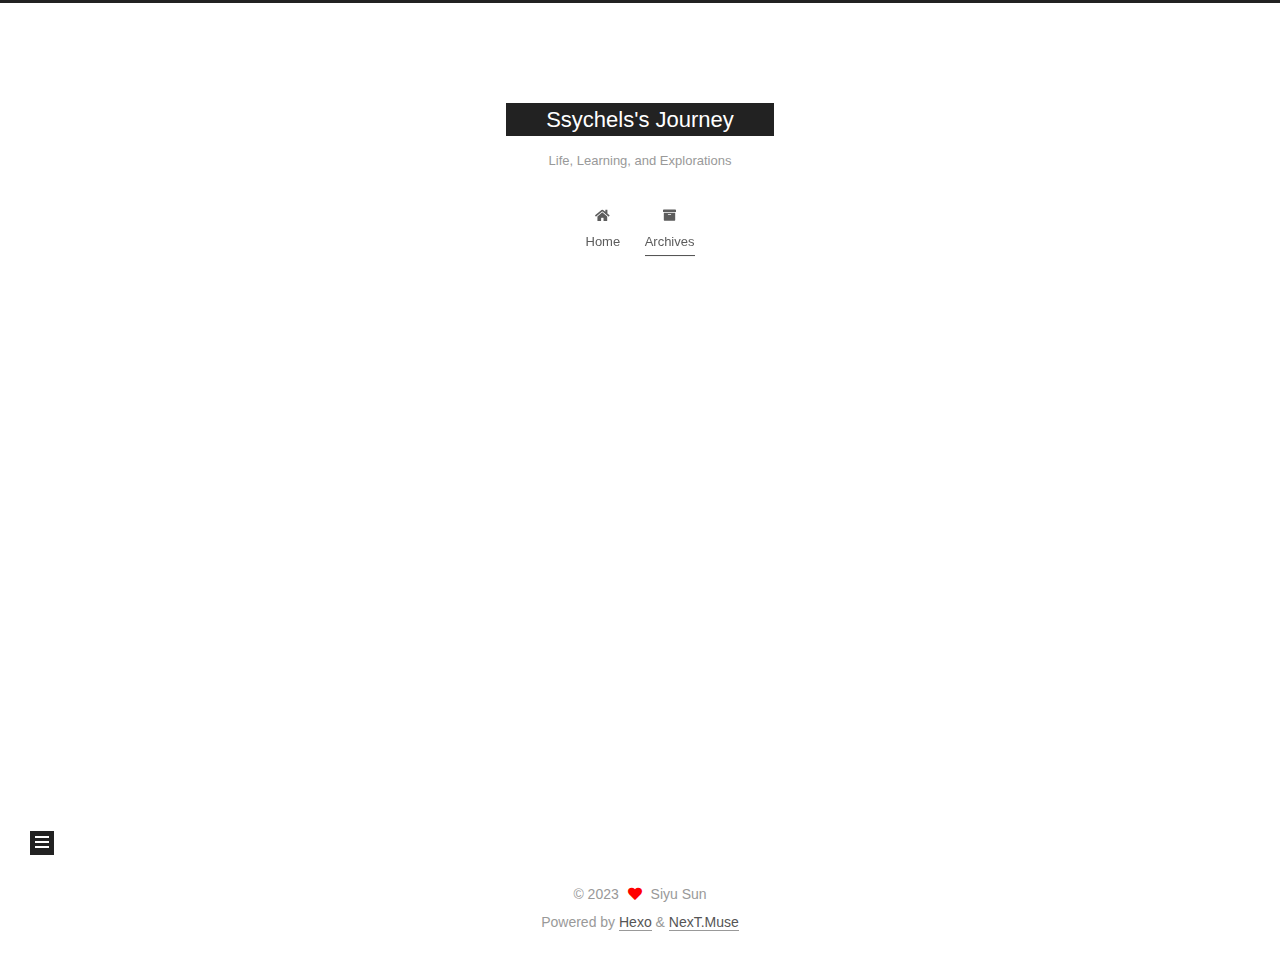
==== commit 51fa14b7: "Site updated: 2023-07-22 17:19:03" ====
--- a/archives/index.html
+++ b/archives/index.html
@@ -152,13 +152,33 @@
   <div class="post-block">
     <div class="posts-collapse">
       <div class="collection-title">
-        <span class="collection-header">Um..! 3 posts in total. Keep on posting.</span>
+        <span class="collection-header">Um..! 4 posts in total. Keep on posting.</span>
       </div>
 
       
     <div class="collection-year">
       <span class="collection-header">2023</span>
     </div>
+
+  <article itemscope itemtype="http://schema.org/Article">
+    <header class="post-header">
+
+      <div class="post-meta">
+        <time itemprop="dateCreated"
+              datetime="2023-07-22T17:18:06+10:00"
+              content="2023-07-22">
+          07-22
+        </time>
+      </div>
+
+      <div class="post-title">
+          <a class="post-title-link" href="/2023/07/22/fourth-post/" itemprop="url">
+            <span itemprop="name">fourth post</span>
+          </a>
+      </div>
+
+    </header>
+  </article>
 
   <article itemscope itemtype="http://schema.org/Article">
     <header class="post-header">
@@ -292,7 +312,7 @@
       <div class="site-state-item site-state-posts">
           <a href="/archives/">
         
-          <span class="site-state-item-count">3</span>
+          <span class="site-state-item-count">4</span>
           <span class="site-state-item-name">posts</span>
         </a>
       </div>
--- a/css/main.css
+++ b/css/main.css
@@ -1168,7 +1168,7 @@
 }
 .links-of-author a::before,
 .links-of-author span.exturl::before {
-  background: #b486ff;
+  background: #67cfd5;
   border-radius: 50%;
   content: ' ';
   display: inline-block;
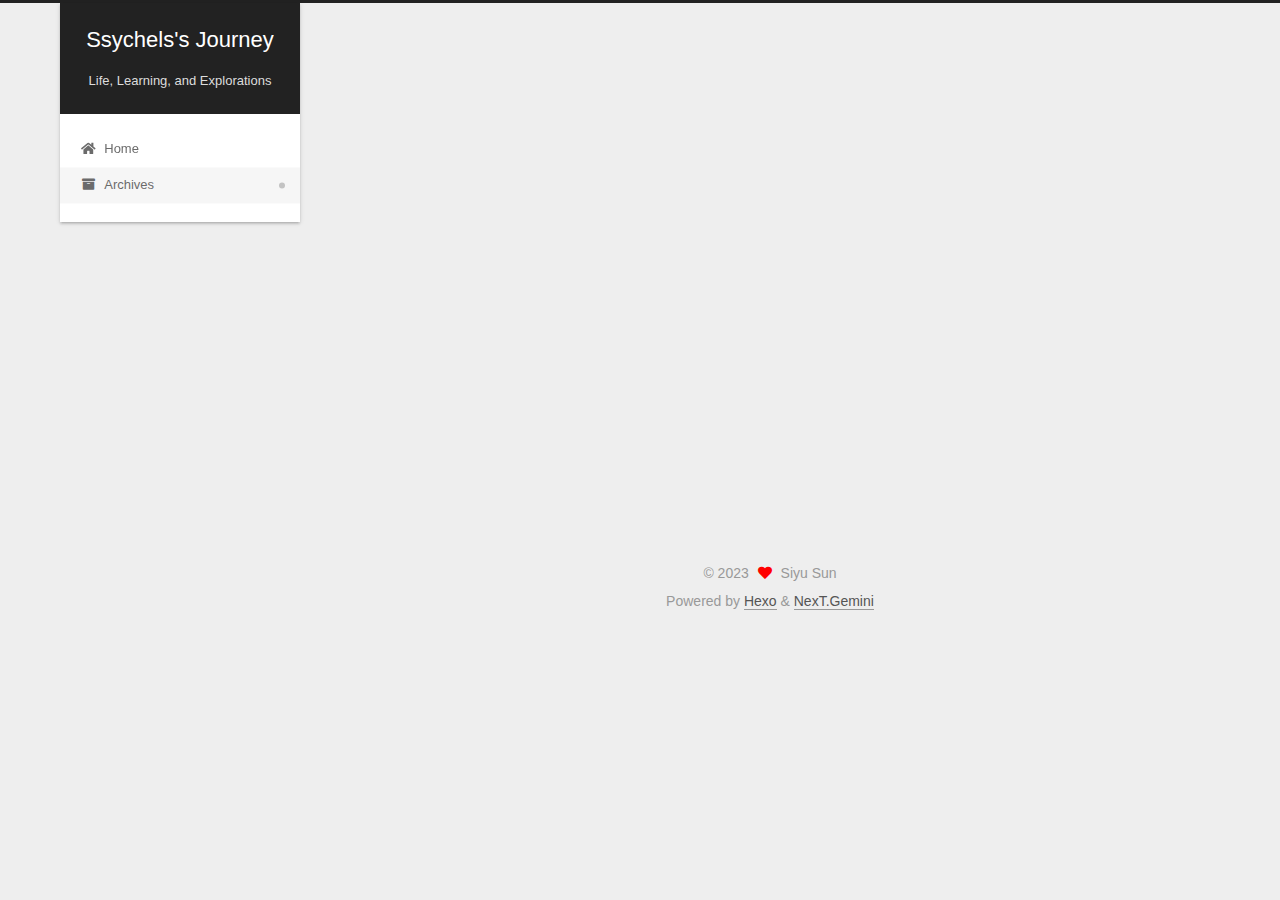
==== commit b710611a: "Site updated: 2023-07-22 17:32:35" ====
--- a/archives/index.html
+++ b/archives/index.html
@@ -17,7 +17,7 @@
 
 <script id="hexo-configurations">
     var NexT = window.NexT || {};
-    var CONFIG = {"hostname":"ssychels.github.io","root":"/","scheme":"Muse","version":"7.8.0","exturl":false,"sidebar":{"position":"left","display":"post","padding":18,"offset":12,"onmobile":false},"copycode":{"enable":false,"show_result":false,"style":null},"back2top":{"enable":true,"sidebar":false,"scrollpercent":false},"bookmark":{"enable":false,"color":"#222","save":"auto"},"fancybox":false,"mediumzoom":false,"lazyload":false,"pangu":false,"comments":{"style":"tabs","active":null,"storage":true,"lazyload":false,"nav":null},"algolia":{"hits":{"per_page":10},"labels":{"input_placeholder":"Search for Posts","hits_empty":"We didn't find any results for the search: ${query}","hits_stats":"${hits} results found in ${time} ms"}},"localsearch":{"enable":false,"trigger":"auto","top_n_per_article":1,"unescape":false,"preload":false},"motion":{"enable":true,"async":false,"transition":{"post_block":"fadeIn","post_header":"slideDownIn","post_body":"slideDownIn","coll_header":"slideLeftIn","sidebar":"slideUpIn"}}};
+    var CONFIG = {"hostname":"ssychels.github.io","root":"/","scheme":"Gemini","version":"7.8.0","exturl":false,"sidebar":{"position":"left","display":"post","padding":18,"offset":12,"onmobile":false},"copycode":{"enable":false,"show_result":false,"style":null},"back2top":{"enable":true,"sidebar":false,"scrollpercent":false},"bookmark":{"enable":false,"color":"#222","save":"auto"},"fancybox":false,"mediumzoom":false,"lazyload":false,"pangu":false,"comments":{"style":"tabs","active":null,"storage":true,"lazyload":false,"nav":null},"algolia":{"hits":{"per_page":10},"labels":{"input_placeholder":"Search for Posts","hits_empty":"We didn't find any results for the search: ${query}","hits_stats":"${hits} results found in ${time} ms"}},"localsearch":{"enable":false,"trigger":"auto","top_n_per_article":1,"unescape":false,"preload":false},"motion":{"enable":true,"async":false,"transition":{"post_block":"fadeIn","post_header":"slideDownIn","post_body":"slideDownIn","coll_header":"slideLeftIn","sidebar":"slideUpIn"}}};
   </script>
 
   <meta name="description" content="A log of my studies, insights and life moments.">
@@ -346,7 +346,7 @@
   </span>
   <span class="author" itemprop="copyrightHolder">Siyu Sun</span>
 </div>
-  <div class="powered-by">Powered by <a href="https://hexo.io/" class="theme-link" rel="noopener" target="_blank">Hexo</a> & <a href="https://muse.theme-next.org/" class="theme-link" rel="noopener" target="_blank">NexT.Muse</a>
+  <div class="powered-by">Powered by <a href="https://hexo.io/" class="theme-link" rel="noopener" target="_blank">Hexo</a> & <a href="https://theme-next.org/" class="theme-link" rel="noopener" target="_blank">NexT.Gemini</a>
   </div>
 
         
@@ -372,7 +372,7 @@
 <script src="/js/motion.js"></script>
 
 
-<script src="/js/schemes/muse.js"></script>
+<script src="/js/schemes/pisces.js"></script>
 
 
 <script src="/js/next-boot.js"></script>
--- a/css/main.css
+++ b/css/main.css
@@ -1,5 +1,5 @@
 :root {
-  --body-bg-color: #fff;
+  --body-bg-color: #eee;
   --content-bg-color: #fff;
   --card-bg-color: #f5f5f5;
   --text-color: #555;
@@ -11,12 +11,40 @@
   --table-row-odd-bg-color: #f9f9f9;
   --table-row-hover-bg-color: #f5f5f5;
   --menu-item-bg-color: #f5f5f5;
-  --btn-default-bg: #222;
-  --btn-default-color: #fff;
-  --btn-default-border-color: #222;
-  --btn-default-hover-bg: #fff;
-  --btn-default-hover-color: #222;
+  --btn-default-bg: #fff;
+  --btn-default-color: #555;
+  --btn-default-border-color: #555;
+  --btn-default-hover-bg: #222;
+  --btn-default-hover-color: #fff;
   --btn-default-hover-border-color: #222;
+}
+@media (prefers-color-scheme: dark) {
+  :root {
+    --body-bg-color: #282828;
+    --content-bg-color: #333;
+    --card-bg-color: #555;
+    --text-color: #ccc;
+    --blockquote-color: #bbb;
+    --link-color: #ccc;
+    --link-hover-color: #eee;
+    --brand-color: #ddd;
+    --brand-hover-color: #ddd;
+    --table-row-odd-bg-color: #282828;
+    --table-row-hover-bg-color: #363636;
+    --menu-item-bg-color: #555;
+    --btn-default-bg: #222;
+    --btn-default-color: #ccc;
+    --btn-default-border-color: #555;
+    --btn-default-hover-bg: #666;
+    --btn-default-hover-color: #ccc;
+    --btn-default-hover-border-color: #666;
+  }
+  img {
+    opacity: 0.75;
+  }
+  img:hover {
+    opacity: 0.9;
+  }
 }
 html {
   line-height: 1.15; /* 1 */
@@ -314,7 +342,7 @@
 .btn {
   background: var(--btn-default-bg);
   border: 2px solid var(--btn-default-border-color);
-  border-radius: 0;
+  border-radius: 2px;
   color: var(--btn-default-color);
   display: inline-block;
   font-size: 0.875em;
@@ -921,16 +949,16 @@
 }
 .main-inner {
   margin: 0 auto;
-  width: 700px;
+  width: calc(100% - 20px);
 }
 @media (min-width: 1200px) {
   .main-inner {
-    width: 800px;
+    width: 1160px;
   }
 }
 @media (min-width: 1600px) {
   .main-inner {
-    width: 900px;
+    width: 73%;
   }
 }
 @media (max-width: 767px) {
@@ -943,16 +971,16 @@
 }
 .header-inner {
   margin: 0 auto;
-  width: 700px;
+  width: calc(100% - 20px);
 }
 @media (min-width: 1200px) {
   .header-inner {
-    width: 800px;
+    width: 1160px;
   }
 }
 @media (min-width: 1600px) {
   .header-inner {
-    width: 900px;
+    width: 73%;
   }
 }
 .site-brand-container {
@@ -991,7 +1019,7 @@
   margin: 0;
 }
 .site-subtitle {
-  color: #999;
+  color: #ddd;
   font-size: 0.8125em;
   margin: 10px 0;
 }
@@ -1136,22 +1164,22 @@
   display: inline-block;
 }
 .site-author-image {
-  border: 2px solid #333;
+  border: 1px solid #eee;
   display: block;
   margin: 0 auto;
-  max-width: 96px;
+  max-width: 120px;
   padding: 2px;
 }
 .site-author-name {
-  color: #f5f5f5;
-  font-weight: normal;
-  margin: 5px 0 0;
+  color: var(--text-color);
+  font-weight: 600;
+  margin: 0;
   text-align: center;
 }
 .site-description {
   color: #999;
-  font-size: 1em;
-  margin-top: 5px;
+  font-size: 0.8125em;
+  margin-top: 0;
   text-align: center;
 }
 .links-of-author {
@@ -1168,7 +1196,7 @@
 }
 .links-of-author a::before,
 .links-of-author span.exturl::before {
-  background: #67cfd5;
+  background: #7cffda;
   border-radius: 50%;
   content: ' ';
   display: inline-block;
@@ -1246,7 +1274,7 @@
 }
 .sidebar-nav li {
   border-bottom: 1px solid transparent;
-  color: #666;
+  color: var(--text-color);
   cursor: pointer;
   display: inline-block;
   font-size: 0.875em;
@@ -1255,14 +1283,14 @@
   margin-left: 10px;
 }
 .sidebar-nav li:hover {
-  color: #f5f5f5;
+  color: #fc6423;
 }
 .sidebar-nav .sidebar-nav-active {
-  border-bottom-color: #87daff;
-  color: #87daff;
+  border-bottom-color: #fc6423;
+  color: #fc6423;
 }
 .sidebar-nav .sidebar-nav-active:hover {
-  color: #87daff;
+  color: #fc6423;
 }
 .sidebar-panel {
   display: none;
@@ -1291,7 +1319,7 @@
   }
 }
 .sidebar-toggle:hover .toggle-line {
-  background: #87daff;
+  background: #fc6423;
 }
 .post-toc {
   font-size: 0.875em;
@@ -1330,14 +1358,14 @@
   display: block;
 }
 .post-toc .nav .active > a {
-  border-bottom-color: #87daff;
-  color: #87daff;
+  border-bottom-color: #fc6423;
+  color: #fc6423;
 }
 .post-toc .nav .active-current > a {
-  color: #87daff;
+  color: #fc6423;
 }
 .post-toc .nav .active-current > a:hover {
-  color: #87daff;
+  color: #fc6423;
 }
 .site-state {
   display: flex;
@@ -1352,20 +1380,20 @@
   padding: 0 15px;
 }
 .site-state-item:not(:first-child) {
-  border-left: 1px solid #333;
+  border-left: 1px solid #eee;
 }
 .site-state-item a {
   border-bottom: none;
 }
 .site-state-item-count {
   display: block;
-  font-size: 1.25em;
+  font-size: 1em;
   font-weight: 600;
   text-align: center;
 }
 .site-state-item-name {
-  color: inherit;
-  font-size: 0.875em;
+  color: #999;
+  font-size: 0.8125em;
 }
 .footer {
   color: #999;
@@ -1382,16 +1410,16 @@
   box-sizing: border-box;
   margin: 0 auto;
   text-align: center;
-  width: 700px;
+  width: calc(100% - 20px);
 }
 @media (min-width: 1200px) {
   .footer-inner {
-    width: 800px;
+    width: 1160px;
   }
 }
 @media (min-width: 1600px) {
   .footer-inner {
-    width: 900px;
+    width: 73%;
   }
 }
 .languages {
@@ -1489,7 +1517,7 @@
   color: #fff;
   cursor: pointer;
   left: 30px;
-  opacity: 1;
+  opacity: 0.6;
   padding: 0 6px;
   position: fixed;
   transition-property: bottom;
@@ -1500,10 +1528,10 @@
   display: none;
 }
 .back-to-top:hover {
-  color: #87daff;
+  color: #fc6423;
 }
 .back-to-top.back-to-top-on {
-  bottom: 19px;
+  bottom: 30px;
 }
 @media (max-width: 991px) {
   .back-to-top {
@@ -2141,151 +2169,425 @@
 .tag-cloud a:hover {
   color: var(--link-hover-color) !important;
 }
-@media (max-width: 767px) {
-  .header-inner,
-  .main-inner,
+.header {
+  margin: 0 auto;
+  position: relative;
+  width: calc(100% - 20px);
+}
+@media (min-width: 1200px) {
+  .header {
+    width: 1160px;
+  }
+}
+@media (min-width: 1600px) {
+  .header {
+    width: 73%;
+  }
+}
+@media (max-width: 991px) {
+  .header {
+    width: auto;
+  }
+}
+.header-inner {
+  background: var(--content-bg-color);
+  border-radius: initial;
+  box-shadow: 0 2px 2px 0 rgba(0,0,0,0.12), 0 3px 1px -2px rgba(0,0,0,0.06), 0 1px 5px 0 rgba(0,0,0,0.12);
+  overflow: hidden;
+  padding: 0;
+  position: absolute;
+  top: 0;
+  width: 240px;
+}
+@media (min-width: 1200px) {
+  .header-inner {
+    width: 240px;
+  }
+}
+@media (max-width: 991px) {
+  .header-inner {
+    border-radius: initial;
+    position: relative;
+    width: auto;
+  }
+}
+.main-inner {
+  align-items: flex-start;
+  display: flex;
+  justify-content: space-between;
+  flex-direction: row-reverse;
+}
+@media (max-width: 991px) {
+  .main-inner {
+    width: auto;
+  }
+}
+.content-wrap {
+  background: var(--content-bg-color);
+  border-radius: initial;
+  box-shadow: 0 2px 2px 0 rgba(0,0,0,0.12), 0 3px 1px -2px rgba(0,0,0,0.06), 0 1px 5px 0 rgba(0,0,0,0.12);
+  box-sizing: border-box;
+  padding: 40px;
+  width: calc(100% - 252px);
+}
+@media (max-width: 991px) {
+  .content-wrap {
+    border-radius: initial;
+    padding: 20px;
+    width: 100%;
+  }
+}
+.footer-inner {
+  padding-left: 260px;
+}
+.back-to-top {
+  left: auto;
+  right: 30px;
+}
+@media (max-width: 991px) {
+  .back-to-top {
+    right: 20px;
+  }
+}
+@media (max-width: 991px) {
   .footer-inner {
+    padding-left: 0;
+    padding-right: 0;
     width: auto;
   }
 }
-.header-inner {
-  padding-top: 100px;
-}
-@media (max-width: 767px) {
-  .header-inner {
-    padding-top: 50px;
-  }
-}
-.main-inner {
-  padding-bottom: 60px;
-}
-.content {
-  padding-top: 70px;
-}
-@media (max-width: 767px) {
-  .content {
-    padding-top: 35px;
-  }
-}
-embed {
+.site-brand-container {
+  background: #222;
+}
+@media (max-width: 991px) {
+  .site-brand-container {
+    box-shadow: 0 0 16px rgba(0,0,0,0.5);
+  }
+}
+.site-meta {
+  padding: 20px 0;
+}
+.brand {
+  padding: 0;
+}
+.site-subtitle {
+  margin: 10px 10px 0;
+}
+.custom-logo-image {
+  margin-top: 20px;
+}
+@media (max-width: 991px) {
+  .custom-logo-image {
+    display: none;
+  }
+}
+@media (min-width: 768px) and (max-width: 991px) {
+  .site-nav-toggle,
+  .site-nav-right {
+    display: flex;
+    flex-direction: column;
+    justify-content: center;
+  }
+}
+.site-nav-toggle .toggle,
+.site-nav-right .toggle {
+  color: #fff;
+}
+.site-nav-toggle .toggle .toggle-line,
+.site-nav-right .toggle .toggle-line {
+  background: #fff;
+}
+@media (min-width: 768px) and (max-width: 991px) {
+  .site-nav {
+    display: none;
+  }
+}
+.menu .menu-item {
   display: block;
-  margin: 0 auto 25px auto;
-}
-.custom-logo .site-meta-headline {
-  text-align: center;
-}
-.custom-logo .site-title {
-  color: #222;
-  margin: 10px auto 0;
-}
-.custom-logo .site-title a {
-  border: 0;
-}
-.custom-logo-image {
-  background: #fff;
-  margin: 0 auto;
-  max-width: 150px;
-  padding: 5px;
-}
-.brand {
-  background: var(--btn-default-bg);
-}
-@media (max-width: 767px) {
-  .site-nav {
-    border-bottom: 1px solid #ddd;
-    border-top: 1px solid #ddd;
-    left: 0;
-    margin: 0;
-    padding: 0;
-    width: 100%;
-  }
-}
-@media (max-width: 767px) {
-  .menu {
-    text-align: left;
-  }
-}
-.menu-item-active a,
-.menu .menu-item a:hover,
-.menu .menu-item span.exturl:hover {
-  background: transparent;
-  border-bottom: 1px solid var(--link-hover-color) !important;
-}
-@media (max-width: 767px) {
-  .menu-item-active a,
-  .menu .menu-item a:hover,
-  .menu .menu-item span.exturl:hover {
-    border-bottom: 1px dotted #ddd !important;
-  }
-}
-@media (max-width: 767px) {
-  .menu .menu-item {
-    margin: 0 10px;
-  }
+  margin: 0;
 }
 .menu .menu-item a,
 .menu .menu-item span.exturl {
-  border-bottom: 1px solid transparent;
-}
-@media (max-width: 767px) {
-  .menu .menu-item a,
-  .menu .menu-item span.exturl {
-    padding: 5px 10px;
-  }
-}
-@media (min-width: 768px) {
-  .menu .menu-item .fa,
-  .menu .menu-item .fab,
-  .menu .menu-item .far,
-  .menu .menu-item .fas {
-    display: block;
-    line-height: 2;
-    margin-right: 0;
-    width: 100%;
+  padding: 5px 20px;
+  position: relative;
+  text-align: left;
+  transition-property: background-color;
+}
+@media (max-width: 991px) {
+  .menu .menu-item.menu-item-search {
+    display: none;
   }
 }
 .menu .menu-item .badge {
-  background: #eee;
-  padding: 1px 4px;
+  background: #ccc;
+  border-radius: 10px;
+  color: #fff;
+  float: right;
+  padding: 2px 5px;
+  text-shadow: 1px 1px 0 rgba(0,0,0,0.1);
+  vertical-align: middle;
+}
+.main-menu .menu-item-active a::after {
+  background: #bbb;
+  border-radius: 50%;
+  content: ' ';
+  height: 6px;
+  margin-top: -3px;
+  position: absolute;
+  right: 15px;
+  top: 50%;
+  width: 6px;
 }
 .sub-menu {
-  margin: 10px 0;
+  background: var(--content-bg-color);
+  border-bottom: 1px solid #ddd;
+  margin: 0;
+  padding: 6px 0;
 }
 .sub-menu .menu-item {
   display: inline-block;
 }
+.sub-menu .menu-item a,
+.sub-menu .menu-item span.exturl {
+  background: transparent;
+  margin: 5px 10px;
+  padding: initial;
+}
+.sub-menu .menu-item a:hover,
+.sub-menu .menu-item span.exturl:hover {
+  background: transparent;
+  color: #fc6423;
+}
+.sub-menu .menu-item-active a {
+  border-bottom-color: #fc6423;
+  color: #fc6423;
+}
+.sub-menu .menu-item-active a:hover {
+  border-bottom-color: #fc6423;
+}
 .sidebar {
-  left: -320px;
-}
-.sidebar.sidebar-active {
-  left: 0;
-}
-.sidebar {
-  width: 320px;
-  z-index: 1200;
-  transition-delay: 0s;
-  transition-duration: 0.2s;
-  transition-timing-function: ease-out;
-}
-.sidebar a,
-.sidebar span.exturl {
-  border-bottom-color: #555;
-  color: #999;
-}
-.sidebar a:hover,
-.sidebar span.exturl:hover {
-  border-bottom-color: #eee;
-  color: #eee;
-}
-.links-of-blogroll-item {
-  padding: 2px 10px;
-}
-.links-of-blogroll-item a,
-.links-of-blogroll-item span.exturl {
+  background: var(--body-bg-color);
+  box-shadow: none;
+  margin-top: 100%;
+  position: static;
+  width: 240px;
+}
+@media (max-width: 991px) {
+  .sidebar {
+    display: none;
+  }
+}
+.sidebar-toggle {
+  display: none;
+}
+.sidebar-inner {
+  background: var(--content-bg-color);
+  border-radius: initial;
+  box-shadow: 0 2px 2px 0 rgba(0,0,0,0.12), 0 3px 1px -2px rgba(0,0,0,0.06), 0 1px 5px 0 rgba(0,0,0,0.12), 0 -1px 0.5px 0 rgba(0,0,0,0.09);
+  box-sizing: border-box;
+  color: var(--text-color);
+  width: 240px;
+  opacity: 0;
+}
+.sidebar-inner.affix {
+  position: fixed;
+  top: 12px;
+}
+.sidebar-inner.affix-bottom {
+  position: absolute;
+}
+.site-state-item {
+  padding: 0 10px;
+}
+.sidebar-button {
+  border-bottom: 1px dotted #ccc;
+  border-top: 1px dotted #ccc;
+  margin-top: 10px;
+  text-align: center;
+}
+.sidebar-button a {
+  border: 0;
+  color: #fc6423;
+  display: block;
+}
+.sidebar-button a:hover {
+  background: none;
+  border: 0;
+  color: #e34603;
+}
+.sidebar-button a:hover .fa,
+.sidebar-button a:hover .fab,
+.sidebar-button a:hover .far,
+.sidebar-button a:hover .fas {
+  color: #e34603;
+}
+.links-of-author {
+  display: flex;
+  flex-wrap: wrap;
+  margin-top: 10px;
+  justify-content: center;
+}
+.links-of-author-item {
+  margin: 5px 0 0;
+  width: 50%;
+}
+.links-of-author-item a,
+.links-of-author-item span.exturl {
   box-sizing: border-box;
   display: inline-block;
-  max-width: 280px;
+  margin-bottom: 0;
+  margin-right: 0;
+  max-width: 216px;
   overflow: hidden;
+  padding: 0 5px;
   text-overflow: ellipsis;
   white-space: nowrap;
 }
+.links-of-author-item a,
+.links-of-author-item span.exturl {
+  border-bottom: none;
+  display: block;
+  text-decoration: none;
+}
+.links-of-author-item a::before,
+.links-of-author-item span.exturl::before {
+  display: none;
+}
+.links-of-author-item a:hover,
+.links-of-author-item span.exturl:hover {
+  background: var(--body-bg-color);
+  border-radius: 4px;
+}
+.links-of-author-item .fa,
+.links-of-author-item .fab,
+.links-of-author-item .far,
+.links-of-author-item .fas {
+  margin-right: 2px;
+}
+.links-of-blogroll-item {
+  padding: 0;
+}
+.content-wrap {
+  background: initial;
+  box-shadow: initial;
+  padding: initial;
+}
+.post-block {
+  background: var(--content-bg-color);
+  border-radius: initial;
+  box-shadow: 0 2px 2px 0 rgba(0,0,0,0.12), 0 3px 1px -2px rgba(0,0,0,0.06), 0 1px 5px 0 rgba(0,0,0,0.12);
+  padding: 40px;
+}
+.post-block + .post-block {
+  border-radius: initial;
+  box-shadow: 0 2px 2px 0 rgba(0,0,0,0.12), 0 3px 1px -2px rgba(0,0,0,0.06), 0 1px 5px 0 rgba(0,0,0,0.12), 0 -1px 0.5px 0 rgba(0,0,0,0.09);
+  margin-top: 12px;
+}
+.comments {
+  background: var(--content-bg-color);
+  border-radius: initial;
+  box-shadow: 0 2px 2px 0 rgba(0,0,0,0.12), 0 3px 1px -2px rgba(0,0,0,0.06), 0 1px 5px 0 rgba(0,0,0,0.12), 0 -1px 0.5px 0 rgba(0,0,0,0.09);
+  margin-top: 12px;
+  padding: 40px;
+}
+.tabs-comment {
+  margin-top: 1em;
+}
+.content {
+  padding-top: initial;
+}
+.post-eof {
+  display: none;
+}
+.pagination {
+  background: var(--content-bg-color);
+  border-radius: initial;
+  border-top: initial;
+  box-shadow: 0 2px 2px 0 rgba(0,0,0,0.12), 0 3px 1px -2px rgba(0,0,0,0.06), 0 1px 5px 0 rgba(0,0,0,0.12), 0 -1px 0.5px 0 rgba(0,0,0,0.09);
+  margin: 12px 0 0;
+  padding: 10px 0 10px;
+}
+.pagination .prev,
+.pagination .next,
+.pagination .page-number {
+  margin-bottom: initial;
+  top: initial;
+}
+.main {
+  padding-bottom: initial;
+}
+.footer {
+  bottom: auto;
+}
+.sub-menu {
+  border-bottom: initial;
+  box-shadow: 0 2px 2px 0 rgba(0,0,0,0.12), 0 3px 1px -2px rgba(0,0,0,0.06), 0 1px 5px 0 rgba(0,0,0,0.12);
+}
+.sub-menu + .content .post-block {
+  box-shadow: 0 2px 2px 0 rgba(0,0,0,0.12), 0 3px 1px -2px rgba(0,0,0,0.06), 0 1px 5px 0 rgba(0,0,0,0.12), 0 -1px 0.5px 0 rgba(0,0,0,0.09);
+  margin-top: 12px;
+}
+@media (min-width: 768px) and (max-width: 991px) {
+  .sub-menu + .content .post-block {
+    margin-top: 10px;
+  }
+}
+@media (max-width: 767px) {
+  .sub-menu + .content .post-block {
+    margin-top: 8px;
+  }
+}
+.post-body h1,
+.post-body h2 {
+  border-bottom: 1px solid #eee;
+}
+.post-body h3 {
+  border-bottom: 1px dotted #eee;
+}
+@media (min-width: 768px) and (max-width: 991px) {
+  .content-wrap {
+    padding: 10px;
+  }
+  .posts-expand .post-button {
+    margin-top: 20px;
+  }
+  .post-block {
+    border-radius: initial;
+    box-shadow: 0 2px 2px 0 rgba(0,0,0,0.12), 0 3px 1px -2px rgba(0,0,0,0.06), 0 1px 5px 0 rgba(0,0,0,0.12), 0 -1px 0.5px 0 rgba(0,0,0,0.09);
+    padding: 20px;
+  }
+  .post-block + .post-block {
+    margin-top: 10px;
+  }
+  .comments {
+    margin-top: 10px;
+    padding: 10px 20px;
+  }
+  .pagination {
+    margin: 10px 0 0;
+  }
+}
+@media (max-width: 767px) {
+  .content-wrap {
+    padding: 8px;
+  }
+  .posts-expand .post-button {
+    margin: 12px 0;
+  }
+  .post-block {
+    border-radius: initial;
+    box-shadow: 0 2px 2px 0 rgba(0,0,0,0.12), 0 3px 1px -2px rgba(0,0,0,0.06), 0 1px 5px 0 rgba(0,0,0,0.12), 0 -1px 0.5px 0 rgba(0,0,0,0.09);
+    min-height: auto;
+    padding: 12px;
+  }
+  .post-block + .post-block {
+    margin-top: 8px;
+  }
+  .comments {
+    margin-top: 8px;
+    padding: 10px 12px;
+  }
+  .pagination {
+    margin: 8px 0 0;
+  }
+}
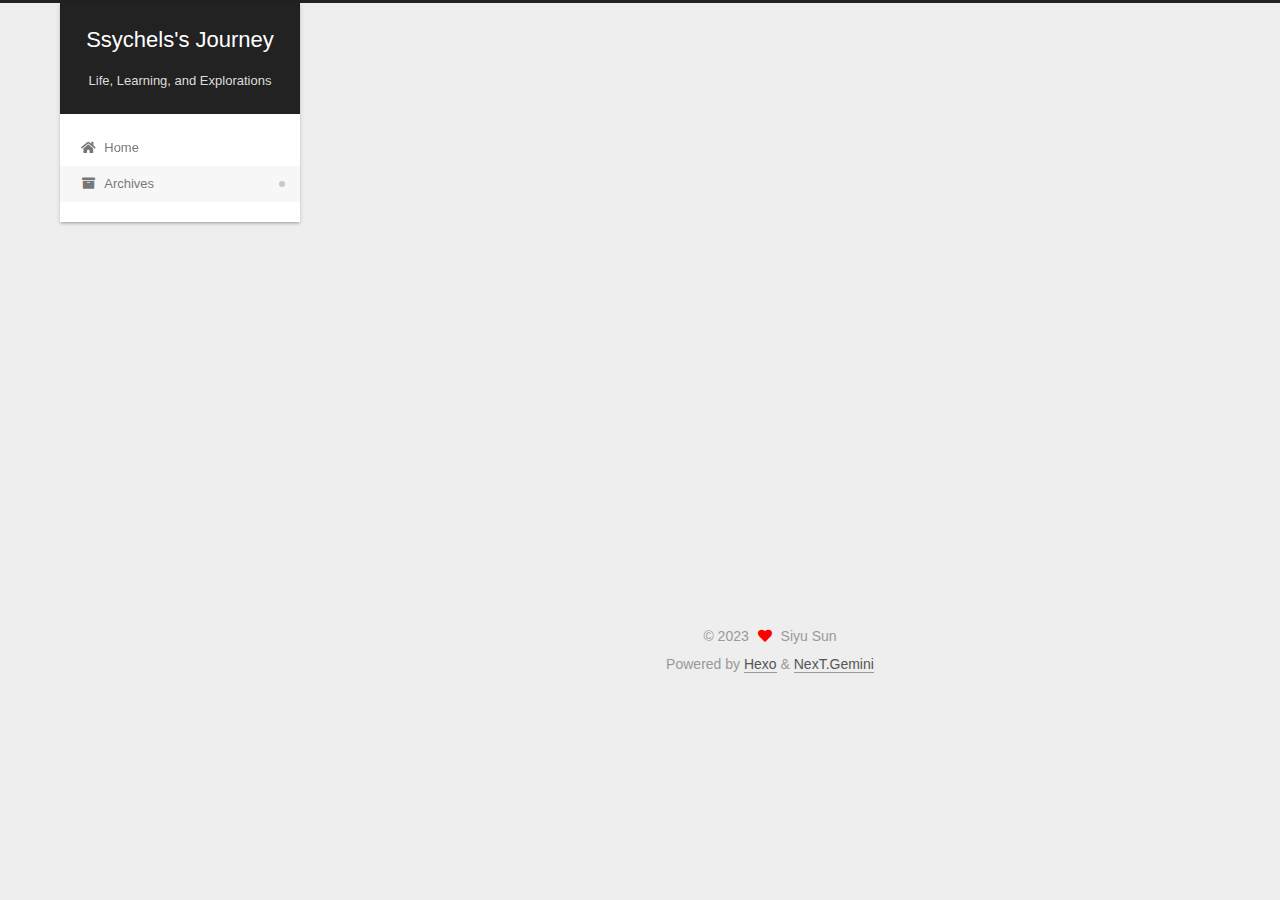
==== commit 0f4f9eab: "Site updated: 2023-07-22 18:06:17" ====
--- a/archives/index.html
+++ b/archives/index.html
@@ -152,13 +152,33 @@
   <div class="post-block">
     <div class="posts-collapse">
       <div class="collection-title">
-        <span class="collection-header">Um..! 4 posts in total. Keep on posting.</span>
+        <span class="collection-header">Um..! 5 posts in total. Keep on posting.</span>
       </div>
 
       
     <div class="collection-year">
       <span class="collection-header">2023</span>
     </div>
+
+  <article itemscope itemtype="http://schema.org/Article">
+    <header class="post-header">
+
+      <div class="post-meta">
+        <time itemprop="dateCreated"
+              datetime="2023-07-22T18:06:08+10:00"
+              content="2023-07-22">
+          07-22
+        </time>
+      </div>
+
+      <div class="post-title">
+          <a class="post-title-link" href="/2023/07/22/This-is-my-first-post/" itemprop="url">
+            <span itemprop="name">This is my first post</span>
+          </a>
+      </div>
+
+    </header>
+  </article>
 
   <article itemscope itemtype="http://schema.org/Article">
     <header class="post-header">
@@ -312,7 +332,7 @@
       <div class="site-state-item site-state-posts">
           <a href="/archives/">
         
-          <span class="site-state-item-count">4</span>
+          <span class="site-state-item-count">5</span>
           <span class="site-state-item-name">posts</span>
         </a>
       </div>
--- a/css/main.css
+++ b/css/main.css
@@ -1196,7 +1196,7 @@
 }
 .links-of-author a::before,
 .links-of-author span.exturl::before {
-  background: #7cffda;
+  background: #8abb95;
   border-radius: 50%;
   content: ' ';
   display: inline-block;
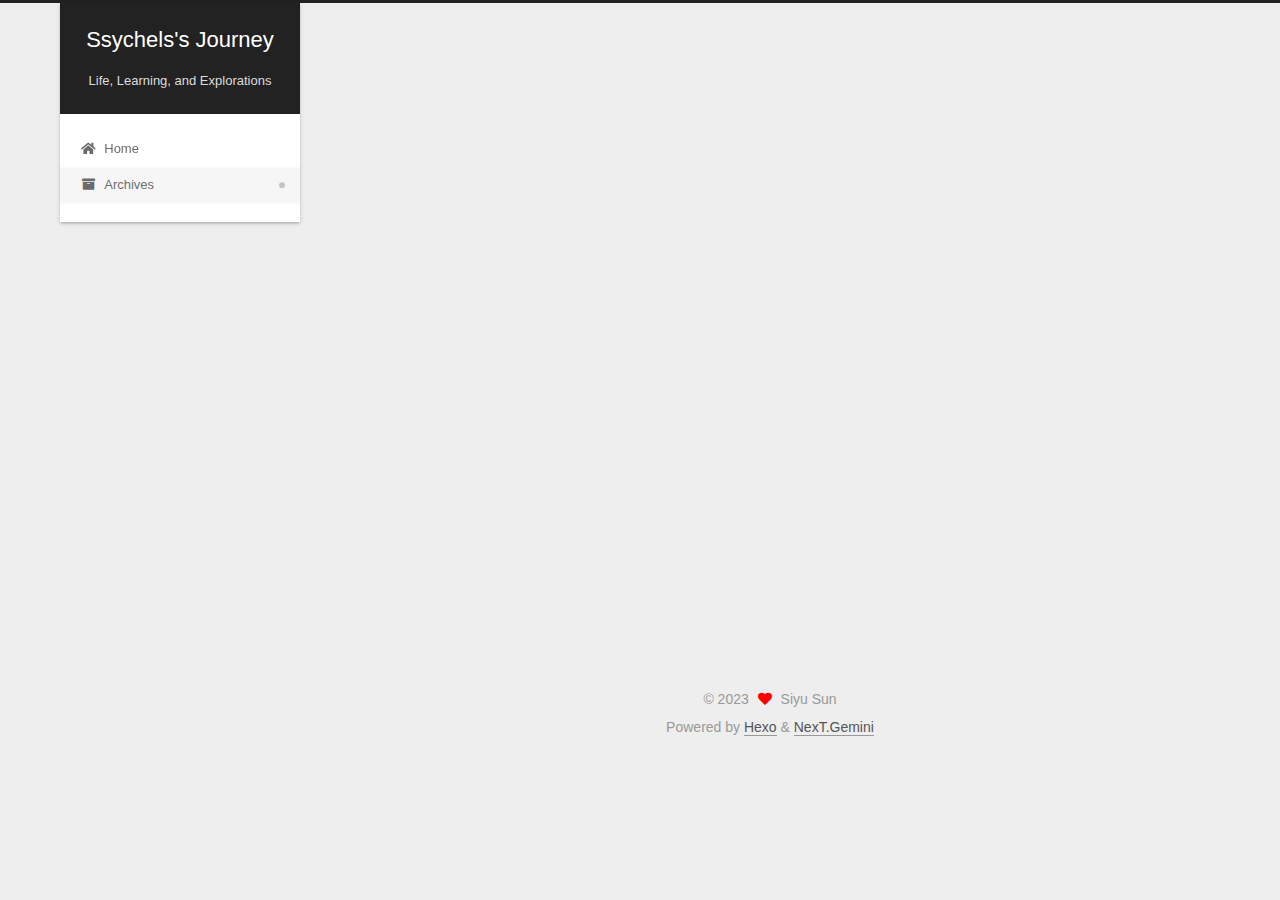
==== commit 77044343: "Site updated: 2023-07-22 18:10:49" ====
--- a/archives/index.html
+++ b/archives/index.html
@@ -152,13 +152,33 @@
   <div class="post-block">
     <div class="posts-collapse">
       <div class="collection-title">
-        <span class="collection-header">Um..! 5 posts in total. Keep on posting.</span>
+        <span class="collection-header">Um..! 6 posts in total. Keep on posting.</span>
       </div>
 
       
     <div class="collection-year">
       <span class="collection-header">2023</span>
     </div>
+
+  <article itemscope itemtype="http://schema.org/Article">
+    <header class="post-header">
+
+      <div class="post-meta">
+        <time itemprop="dateCreated"
+              datetime="2023-07-22T18:09:39+10:00"
+              content="2023-07-22">
+          07-22
+        </time>
+      </div>
+
+      <div class="post-title">
+          <a class="post-title-link" href="/2023/07/22/PTE%E6%8A%80%E5%B7%A7%E4%BB%A5%E5%8F%8A%E5%A4%87%E8%80%83/" itemprop="url">
+            <span itemprop="name">PTE技巧以及备考</span>
+          </a>
+      </div>
+
+    </header>
+  </article>
 
   <article itemscope itemtype="http://schema.org/Article">
     <header class="post-header">
@@ -332,7 +352,7 @@
       <div class="site-state-item site-state-posts">
           <a href="/archives/">
         
-          <span class="site-state-item-count">5</span>
+          <span class="site-state-item-count">6</span>
           <span class="site-state-item-name">posts</span>
         </a>
       </div>
--- a/css/main.css
+++ b/css/main.css
@@ -1196,7 +1196,7 @@
 }
 .links-of-author a::before,
 .links-of-author span.exturl::before {
-  background: #8abb95;
+  background: #34795b;
   border-radius: 50%;
   content: ' ';
   display: inline-block;
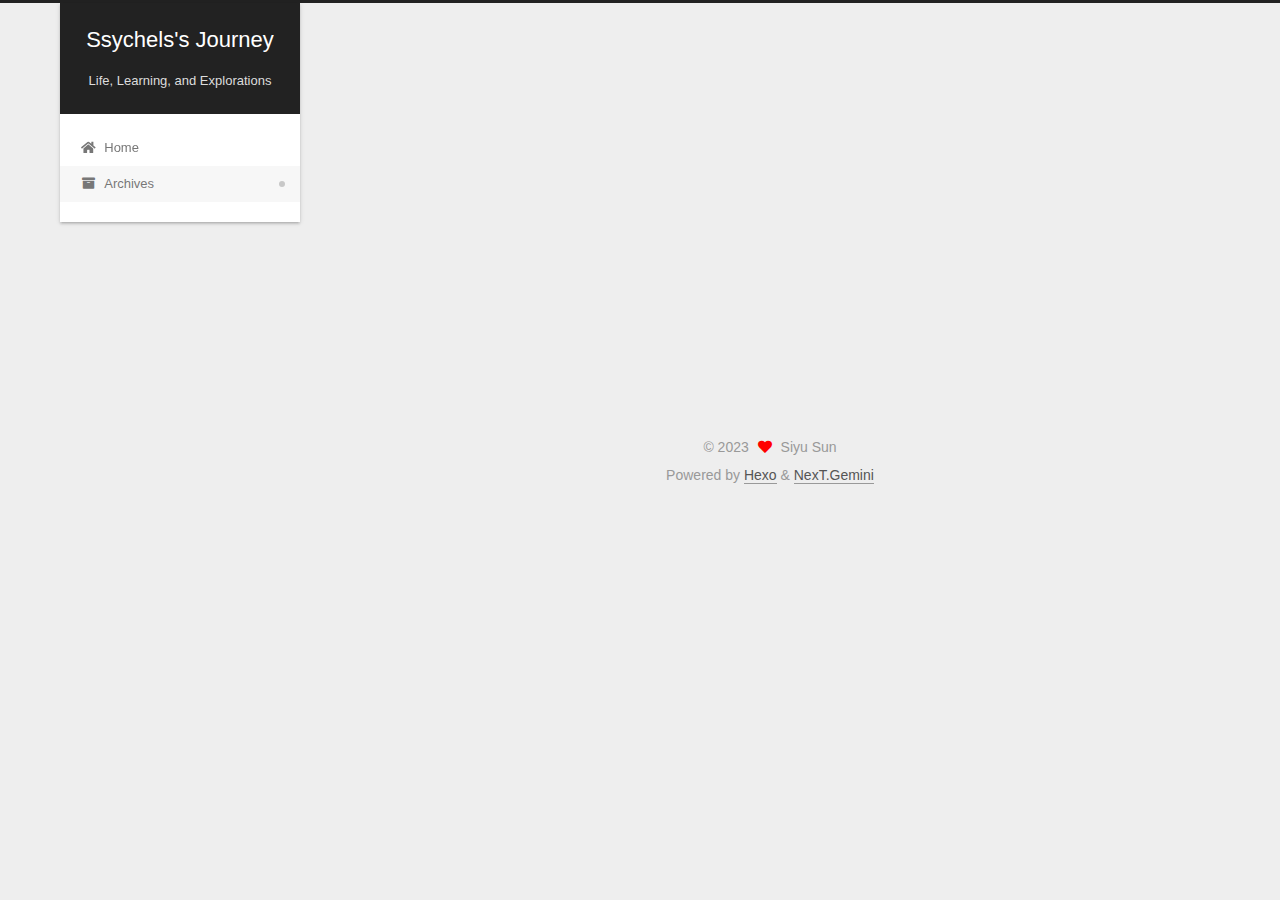
==== commit 92b46af1: "Site updated: 2023-07-22 18:11:34" ====
--- a/archives/index.html
+++ b/archives/index.html
@@ -152,7 +152,7 @@
   <div class="post-block">
     <div class="posts-collapse">
       <div class="collection-title">
-        <span class="collection-header">Um..! 6 posts in total. Keep on posting.</span>
+        <span class="collection-header">Um..! 2 posts in total. Keep on posting.</span>
       </div>
 
       
@@ -174,86 +174,6 @@
       <div class="post-title">
           <a class="post-title-link" href="/2023/07/22/PTE%E6%8A%80%E5%B7%A7%E4%BB%A5%E5%8F%8A%E5%A4%87%E8%80%83/" itemprop="url">
             <span itemprop="name">PTE技巧以及备考</span>
-          </a>
-      </div>
-
-    </header>
-  </article>
-
-  <article itemscope itemtype="http://schema.org/Article">
-    <header class="post-header">
-
-      <div class="post-meta">
-        <time itemprop="dateCreated"
-              datetime="2023-07-22T18:06:08+10:00"
-              content="2023-07-22">
-          07-22
-        </time>
-      </div>
-
-      <div class="post-title">
-          <a class="post-title-link" href="/2023/07/22/This-is-my-first-post/" itemprop="url">
-            <span itemprop="name">This is my first post</span>
-          </a>
-      </div>
-
-    </header>
-  </article>
-
-  <article itemscope itemtype="http://schema.org/Article">
-    <header class="post-header">
-
-      <div class="post-meta">
-        <time itemprop="dateCreated"
-              datetime="2023-07-22T17:18:06+10:00"
-              content="2023-07-22">
-          07-22
-        </time>
-      </div>
-
-      <div class="post-title">
-          <a class="post-title-link" href="/2023/07/22/fourth-post/" itemprop="url">
-            <span itemprop="name">fourth post</span>
-          </a>
-      </div>
-
-    </header>
-  </article>
-
-  <article itemscope itemtype="http://schema.org/Article">
-    <header class="post-header">
-
-      <div class="post-meta">
-        <time itemprop="dateCreated"
-              datetime="2023-07-22T16:07:28+10:00"
-              content="2023-07-22">
-          07-22
-        </time>
-      </div>
-
-      <div class="post-title">
-          <a class="post-title-link" href="/2023/07/22/thrid-post/" itemprop="url">
-            <span itemprop="name">thrid post</span>
-          </a>
-      </div>
-
-    </header>
-  </article>
-
-  <article itemscope itemtype="http://schema.org/Article">
-    <header class="post-header">
-
-      <div class="post-meta">
-        <time itemprop="dateCreated"
-              datetime="2023-07-22T15:56:42+10:00"
-              content="2023-07-22">
-          07-22
-        </time>
-      </div>
-
-      <div class="post-title">
-          <a class="post-title-link" href="/2023/07/22/Hello-hexo/" itemprop="url">
-            <span itemprop="name">Hello hexo</span>
           </a>
       </div>
 
@@ -352,7 +272,7 @@
       <div class="site-state-item site-state-posts">
           <a href="/archives/">
         
-          <span class="site-state-item-count">6</span>
+          <span class="site-state-item-count">2</span>
           <span class="site-state-item-name">posts</span>
         </a>
       </div>
--- a/css/main.css
+++ b/css/main.css
@@ -1196,7 +1196,7 @@
 }
 .links-of-author a::before,
 .links-of-author span.exturl::before {
-  background: #34795b;
+  background: #ff2a1c;
   border-radius: 50%;
   content: ' ';
   display: inline-block;
